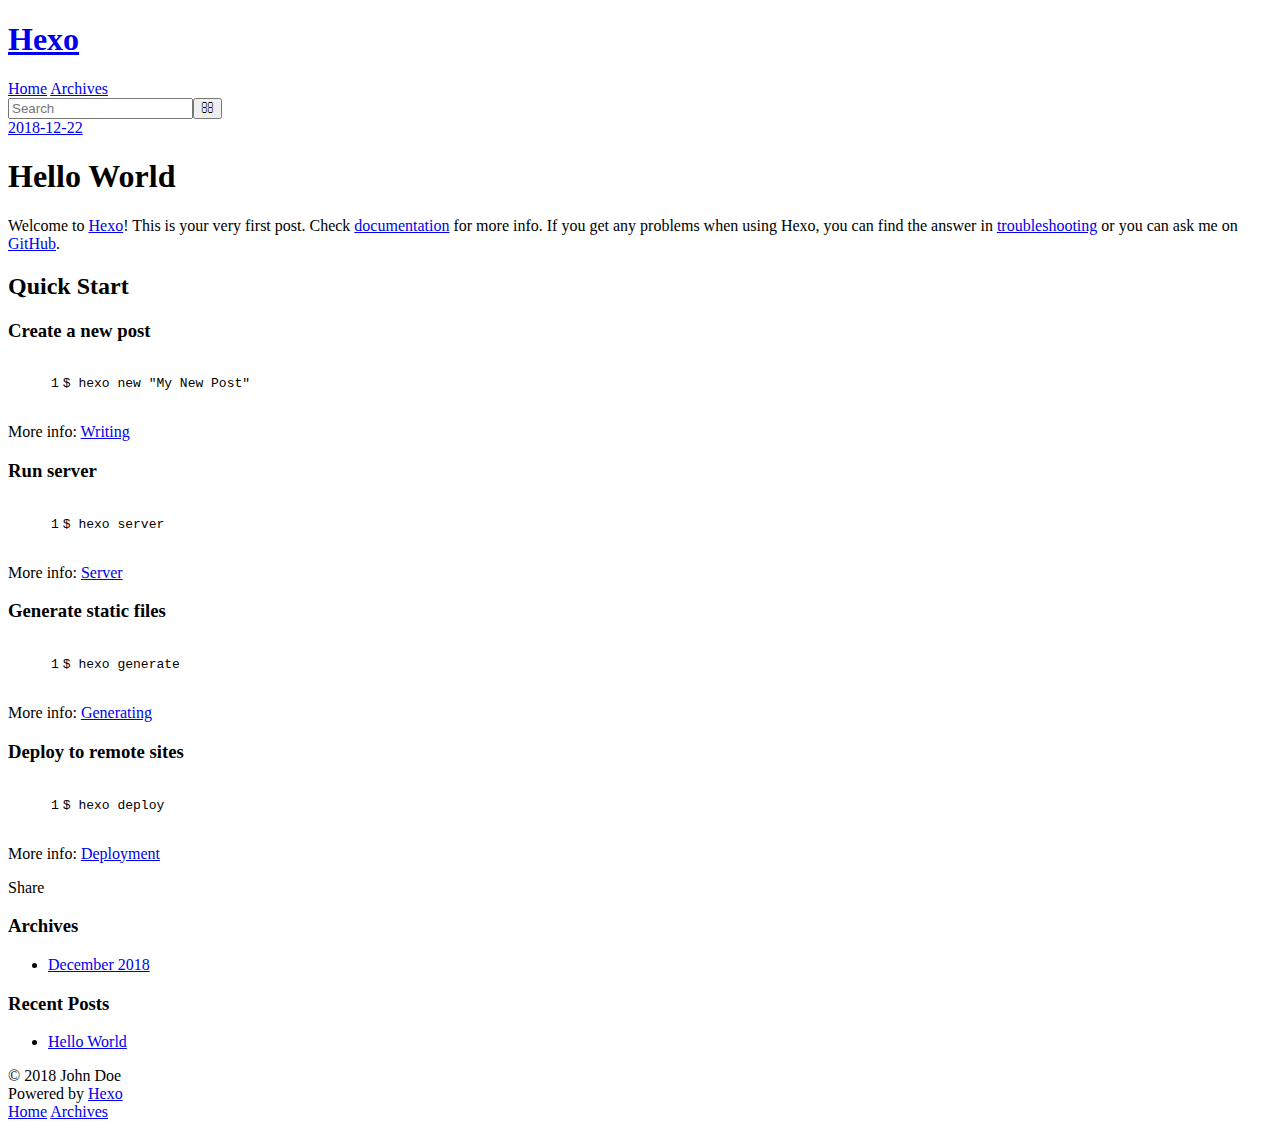
==== 2018/12/22/hello-world/index.html @ 6d480f11 "Site updated: 2018-12-22 23:02:37" ====
<!DOCTYPE html>
<html>
<head><meta name="generator" content="Hexo 3.8.0">
  <meta charset="utf-8">
  

  
  <title>Hello World | Hexo</title>
  <meta name="viewport" content="width=device-width, initial-scale=1, maximum-scale=1">
  <meta name="description" content="Welcome to Hexo! This is your very first post. Check documentation for more info. If you get any problems when using Hexo, you can find the answer in troubleshooting or you can ask me on GitHub. Quick">
<meta property="og:type" content="article">
<meta property="og:title" content="Hello World">
<meta property="og:url" content="http://yoursite.com/2018/12/22/hello-world/index.html">
<meta property="og:site_name" content="Hexo">
<meta property="og:description" content="Welcome to Hexo! This is your very first post. Check documentation for more info. If you get any problems when using Hexo, you can find the answer in troubleshooting or you can ask me on GitHub. Quick">
<meta property="og:locale" content="default">
<meta property="og:updated_time" content="2018-12-22T14:22:55.000Z">
<meta name="twitter:card" content="summary">
<meta name="twitter:title" content="Hello World">
<meta name="twitter:description" content="Welcome to Hexo! This is your very first post. Check documentation for more info. If you get any problems when using Hexo, you can find the answer in troubleshooting or you can ask me on GitHub. Quick">
  
    <link rel="alternate" href="/atom.xml" title="Hexo" type="application/atom+xml">
  
  
    <link rel="icon" href="/favicon.png">
  
  
    <link href="//fonts.googleapis.com/css?family=Source+Code+Pro" rel="stylesheet" type="text/css">
  
  <link rel="stylesheet" href="/css/style.css">
</head>
</html>
<body>
  <div id="container">
    <div id="wrap">
      <header id="header">
  <div id="banner"></div>
  <div id="header-outer" class="outer">
    <div id="header-title" class="inner">
      <h1 id="logo-wrap">
        <a href="/" id="logo">Hexo</a>
      </h1>
      
    </div>
    <div id="header-inner" class="inner">
      <nav id="main-nav">
        <a id="main-nav-toggle" class="nav-icon"></a>
        
          <a class="main-nav-link" href="/">Home</a>
        
          <a class="main-nav-link" href="/archives">Archives</a>
        
      </nav>
      <nav id="sub-nav">
        
          <a id="nav-rss-link" class="nav-icon" href="/atom.xml" title="RSS Feed"></a>
        
        <a id="nav-search-btn" class="nav-icon" title="Search"></a>
      </nav>
      <div id="search-form-wrap">
        <form action="//google.com/search" method="get" accept-charset="UTF-8" class="search-form"><input type="search" name="q" class="search-form-input" placeholder="Search"><button type="submit" class="search-form-submit">&#xF002;</button><input type="hidden" name="sitesearch" value="http://yoursite.com"></form>
      </div>
    </div>
  </div>
</header>
      <div class="outer">
        <section id="main"><article id="post-hello-world" class="article article-type-post" itemscope="" itemprop="blogPost">
  <div class="article-meta">
    <a href="/2018/12/22/hello-world/" class="article-date">
  <time datetime="2018-12-22T14:22:55.000Z" itemprop="datePublished">2018-12-22</time>
</a>
    
  </div>
  <div class="article-inner">
    
    
      <header class="article-header">
        
  
    <h1 class="article-title" itemprop="name">
      Hello World
    </h1>
  

      </header>
    
    <div class="article-entry" itemprop="articleBody">
      
        <p>Welcome to <a href="https://hexo.io/" target="_blank" rel="noopener">Hexo</a>! This is your very first post. Check <a href="https://hexo.io/docs/" target="_blank" rel="noopener">documentation</a> for more info. If you get any problems when using Hexo, you can find the answer in <a href="https://hexo.io/docs/troubleshooting.html" target="_blank" rel="noopener">troubleshooting</a> or you can ask me on <a href="https://github.com/hexojs/hexo/issues" target="_blank" rel="noopener">GitHub</a>.</p>
<h2 id="Quick-Start"><a href="#Quick-Start" class="headerlink" title="Quick Start"></a>Quick Start</h2><h3 id="Create-a-new-post"><a href="#Create-a-new-post" class="headerlink" title="Create a new post"></a>Create a new post</h3><figure class="highlight bash"><table><tr><td class="gutter"><pre><span class="line">1</span><br></pre></td><td class="code"><pre><span class="line">$ hexo new <span class="string">"My New Post"</span></span><br></pre></td></tr></table></figure>
<p>More info: <a href="https://hexo.io/docs/writing.html" target="_blank" rel="noopener">Writing</a></p>
<h3 id="Run-server"><a href="#Run-server" class="headerlink" title="Run server"></a>Run server</h3><figure class="highlight bash"><table><tr><td class="gutter"><pre><span class="line">1</span><br></pre></td><td class="code"><pre><span class="line">$ hexo server</span><br></pre></td></tr></table></figure>
<p>More info: <a href="https://hexo.io/docs/server.html" target="_blank" rel="noopener">Server</a></p>
<h3 id="Generate-static-files"><a href="#Generate-static-files" class="headerlink" title="Generate static files"></a>Generate static files</h3><figure class="highlight bash"><table><tr><td class="gutter"><pre><span class="line">1</span><br></pre></td><td class="code"><pre><span class="line">$ hexo generate</span><br></pre></td></tr></table></figure>
<p>More info: <a href="https://hexo.io/docs/generating.html" target="_blank" rel="noopener">Generating</a></p>
<h3 id="Deploy-to-remote-sites"><a href="#Deploy-to-remote-sites" class="headerlink" title="Deploy to remote sites"></a>Deploy to remote sites</h3><figure class="highlight bash"><table><tr><td class="gutter"><pre><span class="line">1</span><br></pre></td><td class="code"><pre><span class="line">$ hexo deploy</span><br></pre></td></tr></table></figure>
<p>More info: <a href="https://hexo.io/docs/deployment.html" target="_blank" rel="noopener">Deployment</a></p>

      
    </div>
    <footer class="article-footer">
      <a data-url="http://yoursite.com/2018/12/22/hello-world/" data-id="cjpzleozd0000ktfy3uxwvecu" class="article-share-link">Share</a>
      
      
    </footer>
  </div>
  
    
  
</article>

</section>
        
          <aside id="sidebar">
  
    

  
    

  
    
  
    
  <div class="widget-wrap">
    <h3 class="widget-title">Archives</h3>
    <div class="widget">
      <ul class="archive-list"><li class="archive-list-item"><a class="archive-list-link" href="/archives/2018/12/">December 2018</a></li></ul>
    </div>
  </div>


  
    
  <div class="widget-wrap">
    <h3 class="widget-title">Recent Posts</h3>
    <div class="widget">
      <ul>
        
          <li>
            <a href="/2018/12/22/hello-world/">Hello World</a>
          </li>
        
      </ul>
    </div>
  </div>

  
</aside>
        
      </div>
      <footer id="footer">
  
  <div class="outer">
    <div id="footer-info" class="inner">
      &copy; 2018 John Doe<br>
      Powered by <a href="http://hexo.io/" target="_blank">Hexo</a>
    </div>
  </div>
</footer>
    </div>
    <nav id="mobile-nav">
  
    <a href="/" class="mobile-nav-link">Home</a>
  
    <a href="/archives" class="mobile-nav-link">Archives</a>
  
</nav>
    

<script src="//ajax.googleapis.com/ajax/libs/jquery/2.0.3/jquery.min.js"></script>


  <link rel="stylesheet" href="/fancybox/jquery.fancybox.css">
  <script src="/fancybox/jquery.fancybox.pack.js"></script>


<script src="/js/script.js"></script>



  </div>
</body>
</html>
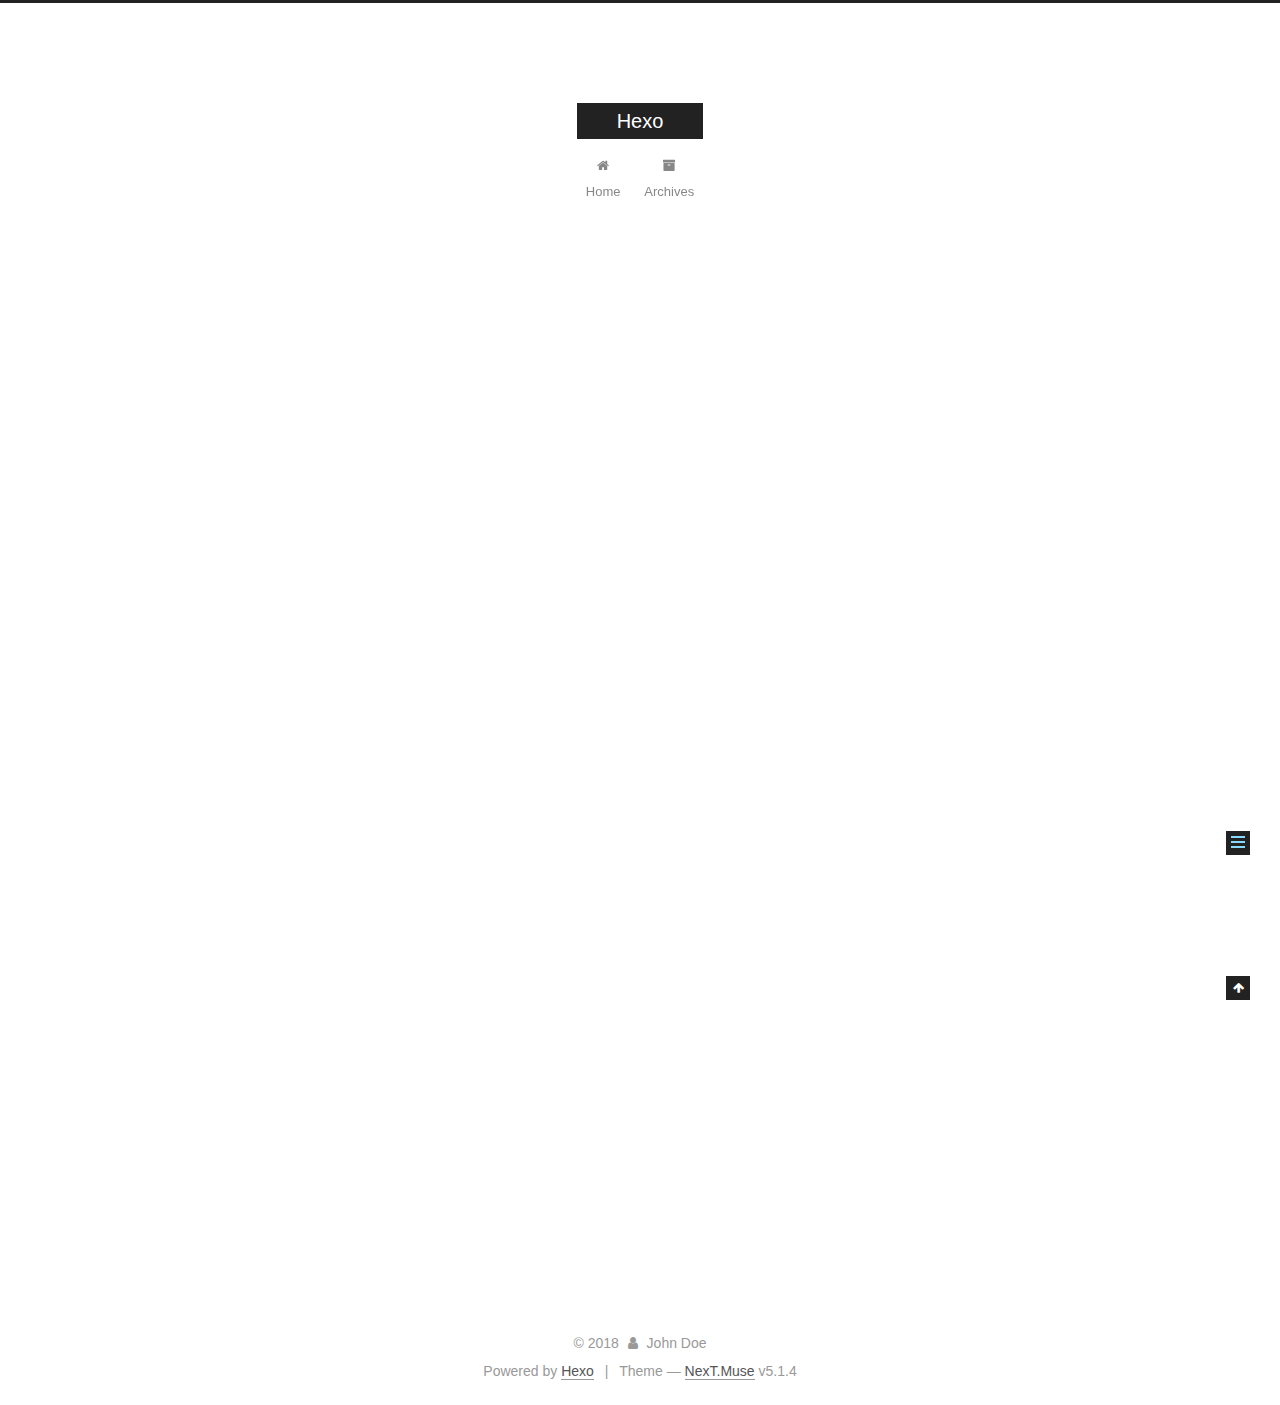
==== commit 53bec155: "Site updated: 2018-12-23 00:09:05" ====
--- a/2018/12/22/hello-world/index.html
+++ b/2018/12/22/hello-world/index.html
@@ -1,13 +1,85 @@
 <!DOCTYPE html>
-<html>
+
+
+
+  
+
+
+<html class="theme-next muse use-motion" lang="">
 <head><meta name="generator" content="Hexo 3.8.0">
-  <meta charset="utf-8">
-  
-
-  
-  <title>Hello World | Hexo</title>
-  <meta name="viewport" content="width=device-width, initial-scale=1, maximum-scale=1">
-  <meta name="description" content="Welcome to Hexo! This is your very first post. Check documentation for more info. If you get any problems when using Hexo, you can find the answer in troubleshooting or you can ask me on GitHub. Quick">
+  <meta charset="UTF-8">
+<meta http-equiv="X-UA-Compatible" content="IE=edge">
+<meta name="viewport" content="width=device-width, initial-scale=1, maximum-scale=1">
+<meta name="theme-color" content="#222">
+
+
+
+
+
+
+
+
+
+<meta http-equiv="Cache-Control" content="no-transform">
+<meta http-equiv="Cache-Control" content="no-siteapp">
+
+
+
+
+
+
+
+
+
+
+
+
+
+
+
+
+  
+  
+  <link href="/lib/fancybox/source/jquery.fancybox.css?v=2.1.5" rel="stylesheet" type="text/css">
+
+
+
+
+
+
+
+<link href="/lib/font-awesome/css/font-awesome.min.css?v=4.6.2" rel="stylesheet" type="text/css">
+
+<link href="/css/main.css?v=5.1.4" rel="stylesheet" type="text/css">
+
+
+  <link rel="apple-touch-icon" sizes="180x180" href="/images/apple-touch-icon-next.png?v=5.1.4">
+
+
+  <link rel="icon" type="image/png" sizes="32x32" href="/images/favicon-32x32-next.png?v=5.1.4">
+
+
+  <link rel="icon" type="image/png" sizes="16x16" href="/images/favicon-16x16-next.png?v=5.1.4">
+
+
+  <link rel="mask-icon" href="/images/logo.svg?v=5.1.4" color="#222">
+
+
+
+
+
+  <meta name="keywords" content="Hexo, NexT">
+
+
+
+
+
+
+
+
+
+
+<meta name="description" content="Welcome to Hexo! This is your very first post. Check documentation for more info. If you get any problems when using Hexo, you can find the answer in troubleshooting or you can ask me on GitHub. Quick">
 <meta property="og:type" content="article">
 <meta property="og:title" content="Hello World">
 <meta property="og:url" content="http://yoursite.com/2018/12/22/hello-world/index.html">
@@ -18,73 +90,214 @@
 <meta name="twitter:card" content="summary">
 <meta name="twitter:title" content="Hello World">
 <meta name="twitter:description" content="Welcome to Hexo! This is your very first post. Check documentation for more info. If you get any problems when using Hexo, you can find the answer in troubleshooting or you can ask me on GitHub. Quick">
-  
-    <link rel="alternate" href="/atom.xml" title="Hexo" type="application/atom+xml">
-  
-  
-    <link rel="icon" href="/favicon.png">
-  
-  
-    <link href="//fonts.googleapis.com/css?family=Source+Code+Pro" rel="stylesheet" type="text/css">
-  
-  <link rel="stylesheet" href="/css/style.css">
+
+
+
+<script type="text/javascript" id="hexo.configurations">
+  var NexT = window.NexT || {};
+  var CONFIG = {
+    root: '/',
+    scheme: 'Muse',
+    version: '5.1.4',
+    sidebar: {"position":"left","display":"post","offset":12,"b2t":false,"scrollpercent":false,"onmobile":false},
+    fancybox: true,
+    tabs: true,
+    motion: {"enable":true,"async":false,"transition":{"post_block":"fadeIn","post_header":"slideDownIn","post_body":"slideDownIn","coll_header":"slideLeftIn","sidebar":"slideUpIn"}},
+    duoshuo: {
+      userId: '0',
+      author: 'Author'
+    },
+    algolia: {
+      applicationID: '',
+      apiKey: '',
+      indexName: '',
+      hits: {"per_page":10},
+      labels: {"input_placeholder":"Search for Posts","hits_empty":"We didn't find any results for the search: ${query}","hits_stats":"${hits} results found in ${time} ms"}
+    }
+  };
+</script>
+
+
+
+  <link rel="canonical" href="http://yoursite.com/2018/12/22/hello-world/">
+
+
+
+
+
+  <title>Hello World | Hexo</title>
+  
+
+
+
+
+
+
+
+
 </head>
-</html>
-<body>
-  <div id="container">
-    <div id="wrap">
-      <header id="header">
-  <div id="banner"></div>
-  <div id="header-outer" class="outer">
-    <div id="header-title" class="inner">
-      <h1 id="logo-wrap">
-        <a href="/" id="logo">Hexo</a>
-      </h1>
-      
+
+<body itemscope="" itemtype="http://schema.org/WebPage" lang="default">
+
+  
+  
+    
+  
+
+  <div class="container sidebar-position-left page-post-detail">
+    <div class="headband"></div>
+
+    <header id="header" class="header" itemscope="" itemtype="http://schema.org/WPHeader">
+      <div class="header-inner"><div class="site-brand-wrapper">
+  <div class="site-meta ">
+    
+
+    <div class="custom-logo-site-title">
+      <a href="/" class="brand" rel="start">
+        <span class="logo-line-before"><i></i></span>
+        <span class="site-title">Hexo</span>
+        <span class="logo-line-after"><i></i></span>
+      </a>
     </div>
-    <div id="header-inner" class="inner">
-      <nav id="main-nav">
-        <a id="main-nav-toggle" class="nav-icon"></a>
-        
-          <a class="main-nav-link" href="/">Home</a>
-        
-          <a class="main-nav-link" href="/archives">Archives</a>
-        
-      </nav>
-      <nav id="sub-nav">
-        
-          <a id="nav-rss-link" class="nav-icon" href="/atom.xml" title="RSS Feed"></a>
-        
-        <a id="nav-search-btn" class="nav-icon" title="Search"></a>
-      </nav>
-      <div id="search-form-wrap">
-        <form action="//google.com/search" method="get" accept-charset="UTF-8" class="search-form"><input type="search" name="q" class="search-form-input" placeholder="Search"><button type="submit" class="search-form-submit">&#xF002;</button><input type="hidden" name="sitesearch" value="http://yoursite.com"></form>
-      </div>
-    </div>
+      
+        <p class="site-subtitle"></p>
+      
   </div>
-</header>
-      <div class="outer">
-        <section id="main"><article id="post-hello-world" class="article article-type-post" itemscope="" itemprop="blogPost">
-  <div class="article-meta">
-    <a href="/2018/12/22/hello-world/" class="article-date">
-  <time datetime="2018-12-22T14:22:55.000Z" itemprop="datePublished">2018-12-22</time>
-</a>
-    
+
+  <div class="site-nav-toggle">
+    <button>
+      <span class="btn-bar"></span>
+      <span class="btn-bar"></span>
+      <span class="btn-bar"></span>
+    </button>
   </div>
-  <div class="article-inner">
-    
-    
-      <header class="article-header">
-        
-  
-    <h1 class="article-title" itemprop="name">
-      Hello World
-    </h1>
-  
-
+</div>
+
+<nav class="site-nav">
+  
+
+  
+    <ul id="menu" class="menu">
+      
+        
+        <li class="menu-item menu-item-home">
+          <a href="/" rel="section">
+            
+              <i class="menu-item-icon fa fa-fw fa-home"></i> <br>
+            
+            Home
+          </a>
+        </li>
+      
+        
+        <li class="menu-item menu-item-archives">
+          <a href="/archives/" rel="section">
+            
+              <i class="menu-item-icon fa fa-fw fa-archive"></i> <br>
+            
+            Archives
+          </a>
+        </li>
+      
+
+      
+    </ul>
+  
+
+  
+</nav>
+
+
+
+ </div>
+    </header>
+
+    <main id="main" class="main">
+      <div class="main-inner">
+        <div class="content-wrap">
+          <div id="content" class="content">
+            
+
+  <div id="posts" class="posts-expand">
+    
+
+  
+
+  
+  
+  
+
+  <article class="post post-type-normal" itemscope="" itemtype="http://schema.org/Article">
+  
+  
+  
+  <div class="post-block">
+    <link itemprop="mainEntityOfPage" href="http://yoursite.com/2018/12/22/hello-world/">
+
+    <span hidden itemprop="author" itemscope="" itemtype="http://schema.org/Person">
+      <meta itemprop="name" content="John Doe">
+      <meta itemprop="description" content="">
+      <meta itemprop="image" content="/images/avatar.gif">
+    </span>
+
+    <span hidden itemprop="publisher" itemscope="" itemtype="http://schema.org/Organization">
+      <meta itemprop="name" content="Hexo">
+    </span>
+
+    
+      <header class="post-header">
+
+        
+        
+          <h1 class="post-title" itemprop="name headline">Hello World</h1>
+        
+
+        <div class="post-meta">
+          <span class="post-time">
+            
+              <span class="post-meta-item-icon">
+                <i class="fa fa-calendar-o"></i>
+              </span>
+              
+                <span class="post-meta-item-text">Posted on</span>
+              
+              <time title="Post created" itemprop="dateCreated datePublished" datetime="2018-12-22T22:22:55+08:00">
+                2018-12-22
+              </time>
+            
+
+            
+
+            
+          </span>
+
+          
+
+          
+            
+          
+
+          
+          
+
+          
+
+          
+
+          
+
+        </div>
       </header>
     
-    <div class="article-entry" itemprop="articleBody">
+
+    
+    
+    
+    <div class="post-body" itemprop="articleBody">
+
+      
+      
+
       
         <p>Welcome to <a href="https://hexo.io/" target="_blank" rel="noopener">Hexo</a>! This is your very first post. Check <a href="https://hexo.io/docs/" target="_blank" rel="noopener">documentation</a> for more info. If you get any problems when using Hexo, you can find the answer in <a href="https://hexo.io/docs/troubleshooting.html" target="_blank" rel="noopener">troubleshooting</a> or you can ask me on <a href="https://github.com/hexojs/hexo/issues" target="_blank" rel="noopener">GitHub</a>.</p>
 <h2 id="Quick-Start"><a href="#Quick-Start" class="headerlink" title="Quick Start"></a>Quick Start</h2><h3 id="Create-a-new-post"><a href="#Create-a-new-post" class="headerlink" title="Create a new post"></a>Create a new post</h3><figure class="highlight bash"><table><tr><td class="gutter"><pre><span class="line">1</span><br></pre></td><td class="code"><pre><span class="line">$ hexo new <span class="string">"My New Post"</span></span><br></pre></td></tr></table></figure>
@@ -98,87 +311,337 @@
 
       
     </div>
-    <footer class="article-footer">
-      <a data-url="http://yoursite.com/2018/12/22/hello-world/" data-id="cjpzleozd0000ktfy3uxwvecu" class="article-share-link">Share</a>
+    
+    
+    
+
+    
+
+    
+
+    
+
+    <footer class="post-footer">
+      
+
+      
+      
+      
+
+      
+
       
       
     </footer>
   </div>
   
-    
-  
-</article>
-
-</section>
-        
-          <aside id="sidebar">
-  
-    
-
-  
-    
-
-  
-    
-  
-    
-  <div class="widget-wrap">
-    <h3 class="widget-title">Archives</h3>
-    <div class="widget">
-      <ul class="archive-list"><li class="archive-list-item"><a class="archive-list-link" href="/archives/2018/12/">December 2018</a></li></ul>
+  
+  
+  </article>
+
+
+
+    <div class="post-spread">
+      
     </div>
   </div>
 
 
-  
-    
-  <div class="widget-wrap">
-    <h3 class="widget-title">Recent Posts</h3>
-    <div class="widget">
-      <ul>
-        
-          <li>
-            <a href="/2018/12/22/hello-world/">Hello World</a>
-          </li>
-        
-      </ul>
+          </div>
+          
+
+
+          
+
+  
+
+
+
+        </div>
+        
+          
+  
+  <div class="sidebar-toggle">
+    <div class="sidebar-toggle-line-wrap">
+      <span class="sidebar-toggle-line sidebar-toggle-line-first"></span>
+      <span class="sidebar-toggle-line sidebar-toggle-line-middle"></span>
+      <span class="sidebar-toggle-line sidebar-toggle-line-last"></span>
     </div>
   </div>
 
-  
-</aside>
+  <aside id="sidebar" class="sidebar">
+    
+    <div class="sidebar-inner">
+
+      
+
+      
+        <ul class="sidebar-nav motion-element">
+          <li class="sidebar-nav-toc sidebar-nav-active" data-target="post-toc-wrap">
+            Table of Contents
+          </li>
+          <li class="sidebar-nav-overview" data-target="site-overview-wrap">
+            Overview
+          </li>
+        </ul>
+      
+
+      <section class="site-overview-wrap sidebar-panel">
+        <div class="site-overview">
+          <div class="site-author motion-element" itemprop="author" itemscope="" itemtype="http://schema.org/Person">
+            
+              <p class="site-author-name" itemprop="name">John Doe</p>
+              <p class="site-description motion-element" itemprop="description"></p>
+          </div>
+
+          <nav class="site-state motion-element">
+
+            
+              <div class="site-state-item site-state-posts">
+              
+                <a href="/archives/">
+              
+                  <span class="site-state-item-count">1</span>
+                  <span class="site-state-item-name">posts</span>
+                </a>
+              </div>
+            
+
+            
+
+            
+
+          </nav>
+
+          
+
+          
+
+          
+          
+
+          
+          
+
+          
+
+        </div>
+      </section>
+
+      
+      <!--noindex-->
+        <section class="post-toc-wrap motion-element sidebar-panel sidebar-panel-active">
+          <div class="post-toc">
+
+            
+              
+            
+
+            
+              <div class="post-toc-content"><ol class="nav"><li class="nav-item nav-level-2"><a class="nav-link" href="#Quick-Start"><span class="nav-number">1.</span> <span class="nav-text">Quick Start</span></a><ol class="nav-child"><li class="nav-item nav-level-3"><a class="nav-link" href="#Create-a-new-post"><span class="nav-number">1.1.</span> <span class="nav-text">Create a new post</span></a></li><li class="nav-item nav-level-3"><a class="nav-link" href="#Run-server"><span class="nav-number">1.2.</span> <span class="nav-text">Run server</span></a></li><li class="nav-item nav-level-3"><a class="nav-link" href="#Generate-static-files"><span class="nav-number">1.3.</span> <span class="nav-text">Generate static files</span></a></li><li class="nav-item nav-level-3"><a class="nav-link" href="#Deploy-to-remote-sites"><span class="nav-number">1.4.</span> <span class="nav-text">Deploy to remote sites</span></a></li></ol></li></ol></div>
+            
+
+          </div>
+        </section>
+      <!--/noindex-->
+      
+
+      
+
+    </div>
+  </aside>
+
+
         
       </div>
-      <footer id="footer">
-  
-  <div class="outer">
-    <div id="footer-info" class="inner">
-      &copy; 2018 John Doe<br>
-      Powered by <a href="http://hexo.io/" target="_blank">Hexo</a>
-    </div>
+    </main>
+
+    <footer id="footer" class="footer">
+      <div class="footer-inner">
+        <div class="copyright">&copy; <span itemprop="copyrightYear">2018</span>
+  <span class="with-love">
+    <i class="fa fa-user"></i>
+  </span>
+  <span class="author" itemprop="copyrightHolder">John Doe</span>
+
+  
+</div>
+
+
+  <div class="powered-by">Powered by <a class="theme-link" target="_blank" href="https://hexo.io">Hexo</a></div>
+
+
+
+  <span class="post-meta-divider">|</span>
+
+
+
+  <div class="theme-info">Theme &mdash; <a class="theme-link" target="_blank" href="https://github.com/iissnan/hexo-theme-next">NexT.Muse</a> v5.1.4</div>
+
+
+
+
+        
+
+
+
+
+
+
+
+        
+      </div>
+    </footer>
+
+    
+      <div class="back-to-top">
+        <i class="fa fa-arrow-up"></i>
+        
+      </div>
+    
+
+    
+
   </div>
-</footer>
-    </div>
-    <nav id="mobile-nav">
-  
-    <a href="/" class="mobile-nav-link">Home</a>
-  
-    <a href="/archives" class="mobile-nav-link">Archives</a>
-  
-</nav>
-    
-
-<script src="//ajax.googleapis.com/ajax/libs/jquery/2.0.3/jquery.min.js"></script>
-
-
-  <link rel="stylesheet" href="/fancybox/jquery.fancybox.css">
-  <script src="/fancybox/jquery.fancybox.pack.js"></script>
-
-
-<script src="/js/script.js"></script>
-
-
-
-  </div>
+
+  
+
+<script type="text/javascript">
+  if (Object.prototype.toString.call(window.Promise) !== '[object Function]') {
+    window.Promise = null;
+  }
+</script>
+
+
+
+
+
+
+
+
+
+  
+
+
+
+
+
+
+
+
+
+
+
+
+  
+  
+    <script type="text/javascript" src="/lib/jquery/index.js?v=2.1.3"></script>
+  
+
+  
+  
+    <script type="text/javascript" src="/lib/fastclick/lib/fastclick.min.js?v=1.0.6"></script>
+  
+
+  
+  
+    <script type="text/javascript" src="/lib/jquery_lazyload/jquery.lazyload.js?v=1.9.7"></script>
+  
+
+  
+  
+    <script type="text/javascript" src="/lib/velocity/velocity.min.js?v=1.2.1"></script>
+  
+
+  
+  
+    <script type="text/javascript" src="/lib/velocity/velocity.ui.min.js?v=1.2.1"></script>
+  
+
+  
+  
+    <script type="text/javascript" src="/lib/fancybox/source/jquery.fancybox.pack.js?v=2.1.5"></script>
+  
+
+
+  
+
+
+  <script type="text/javascript" src="/js/src/utils.js?v=5.1.4"></script>
+
+  <script type="text/javascript" src="/js/src/motion.js?v=5.1.4"></script>
+
+
+
+  
+  
+
+  
+  <script type="text/javascript" src="/js/src/scrollspy.js?v=5.1.4"></script>
+<script type="text/javascript" src="/js/src/post-details.js?v=5.1.4"></script>
+
+
+
+  
+
+
+  <script type="text/javascript" src="/js/src/bootstrap.js?v=5.1.4"></script>
+
+
+
+  
+
+
+  
+
+
+
+
+	
+
+
+
+
+
+  
+
+
+
+
+
+  
+
+
+
+
+
+
+
+
+
+
+
+
+  
+
+
+
+
+
+  
+
+  
+
+  
+
+  
+  
+
+  
+
+  
+
+  
+
 </body>
-</html>+</html>
--- a/css/main.css
+++ b/css/main.css
@@ -0,0 +1,2662 @@
+/* normalize.css v3.0.2 | MIT License | git.io/normalize */
+html {
+  font-family: sans-serif; /* 1 */
+  -ms-text-size-adjust: 100%; /* 2 */
+  -webkit-text-size-adjust: 100%; /* 2 */
+}
+body {
+  margin: 0;
+}
+article,
+aside,
+details,
+figcaption,
+figure,
+footer,
+header,
+hgroup,
+main,
+menu,
+nav,
+section,
+summary {
+  display: block;
+}
+audio,
+canvas,
+progress,
+video {
+  display: inline-block; /* 1 */
+  vertical-align: baseline; /* 2 */
+}
+audio:not([controls]) {
+  display: none;
+  height: 0;
+}
+[hidden],
+template {
+  display: none;
+}
+a {
+  background-color: transparent;
+}
+a:active,
+a:hover {
+  outline: 0;
+}
+abbr[title] {
+  border-bottom: 1px dotted;
+}
+b,
+strong {
+  font-weight: bold;
+}
+dfn {
+  font-style: italic;
+}
+h1 {
+  font-size: 2em;
+  margin: 0.67em 0;
+}
+mark {
+  background: #ff0;
+  color: #000;
+}
+small {
+  font-size: 80%;
+}
+sub,
+sup {
+  font-size: 75%;
+  line-height: 0;
+  position: relative;
+  vertical-align: baseline;
+}
+sup {
+  top: -0.5em;
+}
+sub {
+  bottom: -0.25em;
+}
+img {
+  border: 0;
+}
+svg:not(:root) {
+  overflow: hidden;
+}
+figure {
+  margin: 1em 40px;
+}
+hr {
+  -moz-box-sizing: content-box;
+  box-sizing: content-box;
+  height: 0;
+}
+pre {
+  overflow: auto;
+}
+code,
+kbd,
+pre,
+samp {
+  font-family: monospace, monospace;
+  font-size: 1em;
+}
+button,
+input,
+optgroup,
+select,
+textarea {
+  color: inherit; /* 1 */
+  font: inherit; /* 2 */
+  margin: 0; /* 3 */
+}
+button {
+  overflow: visible;
+}
+button,
+select {
+  text-transform: none;
+}
+button,
+html input[type="button"],
+input[type="reset"],
+input[type="submit"] {
+  -webkit-appearance: button; /* 2 */
+  cursor: pointer; /* 3 */
+}
+button[disabled],
+html input[disabled] {
+  cursor: default;
+}
+button::-moz-focus-inner,
+input::-moz-focus-inner {
+  border: 0;
+  padding: 0;
+}
+input {
+  line-height: normal;
+}
+input[type="checkbox"],
+input[type="radio"] {
+  box-sizing: border-box; /* 1 */
+  padding: 0; /* 2 */
+}
+input[type="number"]::-webkit-inner-spin-button,
+input[type="number"]::-webkit-outer-spin-button {
+  height: auto;
+}
+input[type="search"] {
+  -webkit-appearance: textfield; /* 1 */
+  -moz-box-sizing: content-box;
+  -webkit-box-sizing: content-box; /* 2 */
+  box-sizing: content-box;
+}
+input[type="search"]::-webkit-search-cancel-button,
+input[type="search"]::-webkit-search-decoration {
+  -webkit-appearance: none;
+}
+fieldset {
+  border: 1px solid #c0c0c0;
+  margin: 0 2px;
+  padding: 0.35em 0.625em 0.75em;
+}
+legend {
+  border: 0; /* 1 */
+  padding: 0; /* 2 */
+}
+textarea {
+  overflow: auto;
+}
+optgroup {
+  font-weight: bold;
+}
+table {
+  border-collapse: collapse;
+  border-spacing: 0;
+}
+td,
+th {
+  padding: 0;
+}
+::selection {
+  background: #262a30;
+  color: #fff;
+}
+body {
+  position: relative;
+  font-family: 'Lato', "PingFang SC", "Microsoft YaHei", sans-serif;
+  font-size: 14px;
+  line-height: 2;
+  color: #555;
+  background: #fff;
+}
+@media (max-width: 767px) {
+  body {
+    padding-right: 0 !important;
+  }
+}
+@media (min-width: 768px) and (max-width: 991px) {
+  body {
+    padding-right: 0 !important;
+  }
+}
+@media (min-width: 1600px) {
+  body {
+    font-size: 16px;
+  }
+}
+h1,
+h2,
+h3,
+h4,
+h5,
+h6 {
+  margin: 0;
+  padding: 0;
+  font-weight: bold;
+  line-height: 1.5;
+  font-family: 'Lato', "PingFang SC", "Microsoft YaHei", sans-serif;
+}
+h2,
+h3,
+h4,
+h5,
+h6 {
+  margin: 20px 0 15px;
+}
+h1 {
+  font-size: 22px;
+}
+@media (max-width: 767px) {
+  h1 {
+    font-size: 18px;
+  }
+}
+h2 {
+  font-size: 20px;
+}
+@media (max-width: 767px) {
+  h2 {
+    font-size: 16px;
+  }
+}
+h3 {
+  font-size: 18px;
+}
+@media (max-width: 767px) {
+  h3 {
+    font-size: 14px;
+  }
+}
+h4 {
+  font-size: 16px;
+}
+@media (max-width: 767px) {
+  h4 {
+    font-size: 12px;
+  }
+}
+h5 {
+  font-size: 14px;
+}
+@media (max-width: 767px) {
+  h5 {
+    font-size: 10px;
+  }
+}
+h6 {
+  font-size: 12px;
+}
+@media (max-width: 767px) {
+  h6 {
+    font-size: 8px;
+  }
+}
+p {
+  margin: 0 0 20px 0;
+}
+a {
+  color: #555;
+  text-decoration: none;
+  outline: none;
+  border-bottom: 1px solid #999;
+  word-wrap: break-word;
+}
+a:hover {
+  color: #222;
+  border-bottom-color: #222;
+}
+blockquote {
+  margin: 0;
+  padding: 0;
+}
+img {
+  display: block;
+  margin: auto;
+  max-width: 100%;
+  height: auto;
+}
+hr {
+  margin: 40px 0;
+  height: 3px;
+  border: none;
+  background-color: #ddd;
+  background-image: repeating-linear-gradient(-45deg, #fff, #fff 4px, transparent 4px, transparent 8px);
+}
+blockquote {
+  padding: 0 15px;
+  color: #666;
+  border-left: 4px solid #ddd;
+}
+blockquote cite::before {
+  content: "-";
+  padding: 0 5px;
+}
+dt {
+  font-weight: 700;
+}
+dd {
+  margin: 0;
+  padding: 0;
+}
+kbd {
+  border: 1px solid #ccc;
+  border-radius: 0.2em;
+  box-shadow: 0.1em 0.1em 0.2em rgba(0,0,0,0.1);
+  background-color: #f9f9f9;
+  font-family: inherit;
+  background-image: -webkit-linear-gradient(top, #eee, #fff, #eee);
+  padding: 0.1em 0.3em;
+  white-space: nowrap;
+}
+.text-left {
+  text-align: left;
+}
+.text-center {
+  text-align: center;
+}
+.text-right {
+  text-align: right;
+}
+.text-justify {
+  text-align: justify;
+}
+.text-nowrap {
+  white-space: nowrap;
+}
+.text-lowercase {
+  text-transform: lowercase;
+}
+.text-uppercase {
+  text-transform: uppercase;
+}
+.text-capitalize {
+  text-transform: capitalize;
+}
+.center-block {
+  display: block;
+  margin-left: auto;
+  margin-right: auto;
+}
+.clearfix:before,
+.clearfix:after {
+  content: " ";
+  display: table;
+}
+.clearfix:after {
+  clear: both;
+}
+.pullquote {
+  width: 45%;
+}
+.pullquote.left {
+  float: left;
+  margin-left: 5px;
+  margin-right: 10px;
+}
+.pullquote.right {
+  float: right;
+  margin-left: 10px;
+  margin-right: 5px;
+}
+.affix.affix.affix {
+  position: fixed;
+}
+.translation {
+  margin-top: -20px;
+  font-size: 14px;
+  color: #999;
+}
+.scrollbar-measure {
+  width: 100px;
+  height: 100px;
+  overflow: scroll;
+  position: absolute;
+  top: -9999px;
+}
+.use-motion .motion-element {
+  opacity: 0;
+}
+table {
+  margin: 20px 0;
+  width: 100%;
+  border-collapse: collapse;
+  border-spacing: 0;
+  border: 1px solid #ddd;
+  font-size: 14px;
+  table-layout: fixed;
+  word-wrap: break-all;
+}
+table>tbody>tr:nth-of-type(odd) {
+  background-color: #f9f9f9;
+}
+table>tbody>tr:hover {
+  background-color: #f5f5f5;
+}
+caption,
+th,
+td {
+  padding: 8px;
+  text-align: left;
+  vertical-align: middle;
+  font-weight: normal;
+}
+th,
+td {
+  border-bottom: 3px solid #ddd;
+  border-right: 1px solid #eee;
+}
+th {
+  padding-bottom: 10px;
+  font-weight: 700;
+}
+td {
+  border-bottom-width: 1px;
+}
+html,
+body {
+  height: 100%;
+}
+.container {
+  position: relative;
+  min-height: 100%;
+}
+.header-inner {
+  margin: 0 auto;
+  padding: 100px 0 70px;
+  width: 700px;
+}
+@media (min-width: 1600px) {
+  .container .header-inner {
+    width: 900px;
+  }
+}
+.main {
+  padding-bottom: 150px;
+}
+.main-inner {
+  margin: 0 auto;
+  width: 700px;
+}
+@media (min-width: 1600px) {
+  .container .main-inner {
+    width: 900px;
+  }
+}
+.footer {
+  position: absolute;
+  left: 0;
+  bottom: 0;
+  width: 100%;
+  min-height: 50px;
+}
+.footer-inner {
+  box-sizing: border-box;
+  margin: 20px auto;
+  width: 700px;
+}
+@media (min-width: 1600px) {
+  .container .footer-inner {
+    width: 900px;
+  }
+}
+pre,
+.highlight {
+  overflow: auto;
+  margin: 20px 0;
+  padding: 0;
+  font-size: 13px;
+  color: #4d4d4c;
+  background: #f7f7f7;
+  line-height: 1.6;
+}
+pre,
+code {
+  font-family: consolas, Menlo, "PingFang SC", "Microsoft YaHei", monospace;
+}
+code {
+  padding: 2px 4px;
+  word-wrap: break-word;
+  color: #555;
+  background: #eee;
+  border-radius: 3px;
+  font-size: 13px;
+}
+pre {
+  padding: 10px;
+}
+pre code {
+  padding: 0;
+  color: #4d4d4c;
+  background: none;
+  text-shadow: none;
+}
+.highlight {
+  border-radius: 1px;
+}
+.highlight pre {
+  border: none;
+  margin: 0;
+  padding: 10px 0;
+}
+.highlight table {
+  margin: 0;
+  width: auto;
+  border: none;
+}
+.highlight td {
+  border: none;
+  padding: 0;
+}
+.highlight figcaption {
+  font-size: 1em;
+  color: #4d4d4c;
+  line-height: 1em;
+  margin-bottom: 1em;
+}
+.highlight figcaption:before,
+.highlight figcaption:after {
+  content: " ";
+  display: table;
+}
+.highlight figcaption:after {
+  clear: both;
+}
+.highlight figcaption a {
+  float: right;
+  color: #4d4d4c;
+}
+.highlight figcaption a:hover {
+  border-bottom-color: #4d4d4c;
+}
+.highlight .gutter pre {
+  padding-left: 10px;
+  padding-right: 10px;
+  color: #869194;
+  text-align: right;
+  background-color: #eff2f3;
+}
+.highlight .code pre {
+  width: 100%;
+  padding-left: 10px;
+  padding-right: 10px;
+  background-color: #f7f7f7;
+}
+.highlight .line {
+  height: 20px;
+}
+.gutter {
+  -webkit-user-select: none;
+  -moz-user-select: none;
+  -ms-user-select: none;
+  user-select: none;
+}
+.gist table {
+  width: auto;
+}
+.gist table td {
+  border: none;
+}
+pre .deletion {
+  background: #fdd;
+}
+pre .addition {
+  background: #dfd;
+}
+pre .meta {
+  color: #8959a8;
+}
+pre .comment {
+  color: #8e908c;
+}
+pre .variable,
+pre .attribute,
+pre .tag,
+pre .regexp,
+pre .ruby .constant,
+pre .xml .tag .title,
+pre .xml .pi,
+pre .xml .doctype,
+pre .html .doctype,
+pre .css .id,
+pre .css .class,
+pre .css .pseudo {
+  color: #c82829;
+}
+pre .number,
+pre .preprocessor,
+pre .built_in,
+pre .literal,
+pre .params,
+pre .constant,
+pre .command {
+  color: #f5871f;
+}
+pre .ruby .class .title,
+pre .css .rules .attribute,
+pre .string,
+pre .value,
+pre .inheritance,
+pre .header,
+pre .ruby .symbol,
+pre .xml .cdata,
+pre .special,
+pre .number,
+pre .formula {
+  color: #718c00;
+}
+pre .title,
+pre .css .hexcolor {
+  color: #3e999f;
+}
+pre .function,
+pre .python .decorator,
+pre .python .title,
+pre .ruby .function .title,
+pre .ruby .title .keyword,
+pre .perl .sub,
+pre .javascript .title,
+pre .coffeescript .title {
+  color: #4271ae;
+}
+pre .keyword,
+pre .javascript .function {
+  color: #8959a8;
+}
+.full-image.full-image.full-image.full-image {
+  border: none;
+  max-width: 100%;
+  width: auto;
+  margin: 20px auto 25px;
+}
+@media (min-width: 992px) {
+  .full-image.full-image.full-image.full-image {
+    max-width: none;
+    width: 110%;
+    margin: 25px -5%;
+  }
+}
+.blockquote-center,
+.page-home .post-type-quote blockquote,
+.page-post-detail .post-type-quote blockquote {
+  position: relative;
+  margin: 40px 0;
+  padding: 0;
+  border-left: none;
+  text-align: center;
+}
+.blockquote-center::before,
+.page-home .post-type-quote blockquote::before,
+.page-post-detail .post-type-quote blockquote::before,
+.blockquote-center::after,
+.page-home .post-type-quote blockquote::after,
+.page-post-detail .post-type-quote blockquote::after {
+  position: absolute;
+  content: ' ';
+  display: block;
+  width: 100%;
+  height: 24px;
+  opacity: 0.2;
+  background-repeat: no-repeat;
+  background-position: 0 -6px;
+  background-size: 22px 22px;
+}
+.blockquote-center::before,
+.page-home .post-type-quote blockquote::before,
+.page-post-detail .post-type-quote blockquote::before {
+  top: -20px;
+  background-image: url("../images/quote-l.svg");
+  border-top: 1px solid #ccc;
+}
+.blockquote-center::after,
+.page-home .post-type-quote blockquote::after,
+.page-post-detail .post-type-quote blockquote::after {
+  bottom: -20px;
+  background-image: url("../images/quote-r.svg");
+  border-bottom: 1px solid #ccc;
+  background-position: 100% 8px;
+}
+.blockquote-center p,
+.page-home .post-type-quote blockquote p,
+.page-post-detail .post-type-quote blockquote p,
+.blockquote-center div,
+.page-home .post-type-quote blockquote div,
+.page-post-detail .post-type-quote blockquote div {
+  text-align: center;
+}
+.post .post-body .group-picture img {
+  box-sizing: border-box;
+  padding: 0 3px;
+  border: none;
+}
+.post .group-picture-row {
+  overflow: hidden;
+  margin-top: 6px;
+}
+.post .group-picture-row:first-child {
+  margin-top: 0;
+}
+.post .group-picture-column {
+  float: left;
+}
+.page-post-detail .post-body .group-picture-column {
+  float: none;
+  margin-top: 10px;
+  width: auto !important;
+}
+.page-post-detail .post-body .group-picture-column img {
+  margin: 0 auto;
+}
+.page-archive .group-picture-container {
+  overflow: hidden;
+}
+.page-archive .group-picture-row {
+  float: left;
+}
+.page-archive .group-picture-row:first-child {
+  margin-top: 6px;
+}
+.page-archive .group-picture-column {
+  max-width: 150px;
+  max-height: 150px;
+}
+.post-body .note {
+  position: relative;
+  padding: 15px;
+  margin-bottom: 20px;
+  border: 1px solid #eee;
+  border-left-width: 5px;
+  border-radius: 3px;
+}
+.post-body .note h2,
+.post-body .note h3,
+.post-body .note h4,
+.post-body .note h5,
+.post-body .note h6 {
+  margin-top: 0;
+  margin-bottom: 0;
+  border-bottom: initial;
+  padding-top: 0 !important;
+}
+.post-body .note p:first-child,
+.post-body .note ul:first-child,
+.post-body .note ol:first-child,
+.post-body .note table:first-child,
+.post-body .note pre:first-child,
+.post-body .note blockquote:first-child {
+  margin-top: 0;
+}
+.post-body .note p:last-child,
+.post-body .note ul:last-child,
+.post-body .note ol:last-child,
+.post-body .note table:last-child,
+.post-body .note pre:last-child,
+.post-body .note blockquote:last-child {
+  margin-bottom: 0;
+}
+.post-body .note.default {
+  border-left-color: #777;
+}
+.post-body .note.default h2,
+.post-body .note.default h3,
+.post-body .note.default h4,
+.post-body .note.default h5,
+.post-body .note.default h6 {
+  color: #777;
+}
+.post-body .note.primary {
+  border-left-color: #6f42c1;
+}
+.post-body .note.primary h2,
+.post-body .note.primary h3,
+.post-body .note.primary h4,
+.post-body .note.primary h5,
+.post-body .note.primary h6 {
+  color: #6f42c1;
+}
+.post-body .note.info {
+  border-left-color: #428bca;
+}
+.post-body .note.info h2,
+.post-body .note.info h3,
+.post-body .note.info h4,
+.post-body .note.info h5,
+.post-body .note.info h6 {
+  color: #428bca;
+}
+.post-body .note.success {
+  border-left-color: #5cb85c;
+}
+.post-body .note.success h2,
+.post-body .note.success h3,
+.post-body .note.success h4,
+.post-body .note.success h5,
+.post-body .note.success h6 {
+  color: #5cb85c;
+}
+.post-body .note.warning {
+  border-left-color: #f0ad4e;
+}
+.post-body .note.warning h2,
+.post-body .note.warning h3,
+.post-body .note.warning h4,
+.post-body .note.warning h5,
+.post-body .note.warning h6 {
+  color: #f0ad4e;
+}
+.post-body .note.danger {
+  border-left-color: #d9534f;
+}
+.post-body .note.danger h2,
+.post-body .note.danger h3,
+.post-body .note.danger h4,
+.post-body .note.danger h5,
+.post-body .note.danger h6 {
+  color: #d9534f;
+}
+.post-body .label {
+  display: inline;
+  padding: 0 2px;
+  white-space: nowrap;
+}
+.post-body .label.default {
+  background-color: #f0f0f0;
+}
+.post-body .label.primary {
+  background-color: #efe6f7;
+}
+.post-body .label.info {
+  background-color: #e5f2f8;
+}
+.post-body .label.success {
+  background-color: #e7f4e9;
+}
+.post-body .label.warning {
+  background-color: #fcf6e1;
+}
+.post-body .label.danger {
+  background-color: #fae8eb;
+}
+.post-body .tabs {
+  position: relative;
+  display: block;
+  margin-bottom: 20px;
+  padding-top: 10px;
+}
+.post-body .tabs ul.nav-tabs {
+  margin: 0;
+  padding: 0;
+  display: flex;
+  margin-bottom: -1px;
+}
+@media (max-width: 413px) {
+  .post-body .tabs ul.nav-tabs {
+    display: block;
+    margin-bottom: 5px;
+  }
+}
+.post-body .tabs ul.nav-tabs li.tab {
+  list-style-type: none !important;
+  margin: 0 0.25em 0 0;
+  border-top: 3px solid transparent;
+  border-left: 1px solid transparent;
+  border-right: 1px solid transparent;
+}
+@media (max-width: 413px) {
+  .post-body .tabs ul.nav-tabs li.tab {
+    margin: initial;
+    border-top: 1px solid transparent;
+    border-left: 3px solid transparent;
+    border-right: 1px solid transparent;
+    border-bottom: 1px solid transparent;
+  }
+}
+.post-body .tabs ul.nav-tabs li.tab a {
+  outline: 0;
+  border-bottom: initial;
+  display: block;
+  line-height: 1.8em;
+  padding: 0.25em 0.75em;
+  transition-duration: 0.2s;
+  transition-timing-function: ease-out;
+  transition-delay: 0s;
+}
+.post-body .tabs ul.nav-tabs li.tab a i {
+  width: 1.285714285714286em;
+}
+.post-body .tabs ul.nav-tabs li.tab.active {
+  border-top: 3px solid #fc6423;
+  border-left: 1px solid #ddd;
+  border-right: 1px solid #ddd;
+  background-color: #fff;
+}
+@media (max-width: 413px) {
+  .post-body .tabs ul.nav-tabs li.tab.active {
+    border-top: 1px solid #ddd;
+    border-left: 3px solid #fc6423;
+    border-right: 1px solid #ddd;
+    border-bottom: 1px solid #ddd;
+  }
+}
+.post-body .tabs ul.nav-tabs li.tab.active a {
+  cursor: default;
+  color: #555;
+}
+.post-body .tabs .tab-content {
+  background-color: #fff;
+}
+.post-body .tabs .tab-content .tab-pane {
+  border: 1px solid #ddd;
+  padding: 20px 20px 0 20px;
+}
+.post-body .tabs .tab-content .tab-pane:not(.active) {
+  display: none !important;
+}
+.post-body .tabs .tab-content .tab-pane.active {
+  display: block !important;
+}
+.btn {
+  display: inline-block;
+  padding: 0 20px;
+  font-size: 14px;
+  color: #fff;
+  background: #222;
+  border: 2px solid #222;
+  text-decoration: none;
+  border-radius: 0;
+  transition-property: background-color;
+  transition-duration: 0.2s;
+  transition-timing-function: ease-in-out;
+  transition-delay: 0s;
+  line-height: 2;
+}
+.btn:hover {
+  border-color: #222;
+  color: #222;
+  background: #fff;
+}
+.btn +.btn {
+  margin: 0 0 8px 8px;
+}
+.btn .fa-fw {
+  width: 1.285714285714286em;
+  text-align: left;
+}
+.btn-bar {
+  display: block;
+  width: 22px;
+  height: 2px;
+  background: #555;
+  border-radius: 1px;
+}
+.btn-bar+.btn-bar {
+  margin-top: 4px;
+}
+.pagination {
+  margin: 120px 0 40px;
+  text-align: center;
+  border-top: 1px solid #eee;
+}
+.page-number-basic,
+.pagination .prev,
+.pagination .next,
+.pagination .page-number,
+.pagination .space {
+  display: inline-block;
+  position: relative;
+  top: -1px;
+  margin: 0 10px;
+  padding: 0 11px;
+}
+@media (max-width: 767px) {
+  .page-number-basic,
+  .pagination .prev,
+  .pagination .next,
+  .pagination .page-number,
+  .pagination .space {
+    margin: 0 5px;
+  }
+}
+.pagination .prev,
+.pagination .next,
+.pagination .page-number {
+  border-bottom: 0;
+  border-top: 1px solid #eee;
+  transition-property: border-color;
+  transition-duration: 0.2s;
+  transition-timing-function: ease-in-out;
+  transition-delay: 0s;
+}
+.pagination .prev:hover,
+.pagination .next:hover,
+.pagination .page-number:hover {
+  border-top-color: #222;
+}
+.pagination .space {
+  padding: 0;
+  margin: 0;
+}
+.pagination .prev {
+  margin-left: 0;
+}
+.pagination .next {
+  margin-right: 0;
+}
+.pagination .page-number.current {
+  color: #fff;
+  background: #ccc;
+  border-top-color: #ccc;
+}
+@media (max-width: 767px) {
+  .pagination {
+    border-top: none;
+  }
+  .pagination .prev,
+  .pagination .next,
+  .pagination .page-number {
+    margin-bottom: 10px;
+    border-top: 0;
+    border-bottom: 1px solid #eee;
+    padding: 0 10px;
+  }
+  .pagination .prev:hover,
+  .pagination .next:hover,
+  .pagination .page-number:hover {
+    border-bottom-color: #222;
+  }
+}
+.comments {
+  margin: 60px 20px 0;
+}
+.tag-cloud {
+  text-align: center;
+}
+.tag-cloud a {
+  display: inline-block;
+  margin: 10px;
+}
+.back-to-top {
+  box-sizing: border-box;
+  position: fixed;
+  bottom: -100px;
+  right: 30px;
+  z-index: 1050;
+  padding: 0 6px;
+  width: 24px;
+  background: #222;
+  font-size: 12px;
+  opacity: 1;
+  color: #fff;
+  cursor: pointer;
+  text-align: center;
+  -webkit-transform: translateZ(0);
+  transition-property: bottom;
+  transition-duration: 0.2s;
+  transition-timing-function: ease-in-out;
+  transition-delay: 0s;
+}
+@media (min-width: 768px) and (max-width: 991px) {
+  .back-to-top {
+    display: none !important;
+  }
+}
+@media (max-width: 767px) {
+  .back-to-top {
+    display: none !important;
+  }
+}
+.back-to-top.back-to-top-on {
+  bottom: 19px;
+}
+.header {
+  background: transparent;
+}
+.header-inner {
+  position: relative;
+}
+.headband {
+  height: 3px;
+  background: #222;
+}
+.site-meta {
+  margin: 0;
+  text-align: center;
+}
+@media (max-width: 767px) {
+  .site-meta {
+    text-align: center;
+  }
+}
+.brand {
+  position: relative;
+  display: inline-block;
+  padding: 0 40px;
+  color: #fff;
+  background: #222;
+  border-bottom: none;
+}
+.brand:hover {
+  color: #fff;
+}
+.logo {
+  display: inline-block;
+  margin-right: 5px;
+  line-height: 36px;
+  vertical-align: top;
+}
+.site-title {
+  display: inline-block;
+  vertical-align: top;
+  line-height: 36px;
+  font-size: 20px;
+  font-weight: normal;
+  font-family: 'Lato', "PingFang SC", "Microsoft YaHei", sans-serif;
+}
+.site-subtitle {
+  margin-top: 10px;
+  font-size: 13px;
+  color: #999;
+}
+.use-motion .brand {
+  opacity: 0;
+}
+.use-motion .logo,
+.use-motion .site-title,
+.use-motion .site-subtitle {
+  opacity: 0;
+  position: relative;
+  top: -10px;
+}
+.site-nav-toggle {
+  display: none;
+  position: absolute;
+  top: 10px;
+  left: 10px;
+}
+@media (max-width: 767px) {
+  .site-nav-toggle {
+    display: block;
+  }
+}
+.site-nav-toggle button {
+  margin-top: 2px;
+  padding: 9px 10px;
+  background: transparent;
+  border: none;
+}
+@media (max-width: 767px) {
+  .site-nav {
+    display: none;
+    margin: 0 -10px;
+    padding: 0 10px;
+    clear: both;
+    border-top: 1px solid #ddd;
+  }
+}
+@media (min-width: 768px) and (max-width: 991px) {
+  .site-nav {
+    display: block !important;
+  }
+}
+@media (min-width: 992px) {
+  .site-nav {
+    display: block !important;
+  }
+}
+.menu {
+  margin-top: 20px;
+  padding-left: 0;
+  text-align: center;
+}
+.menu .menu-item {
+  display: inline-block;
+  margin: 0 10px;
+  list-style: none;
+}
+@media screen and (max-width: 767px) {
+  .menu .menu-item {
+    margin-top: 10px;
+  }
+}
+.menu .menu-item a {
+  display: block;
+  font-size: 13px;
+  line-height: inherit;
+  border-bottom: 1px solid transparent;
+  transition-property: border-color;
+  transition-duration: 0.2s;
+  transition-timing-function: ease-in-out;
+  transition-delay: 0s;
+}
+.menu .menu-item a:hover {
+  border-bottom-color: #222;
+}
+.menu .menu-item .fa {
+  margin-right: 5px;
+}
+.use-motion .menu-item {
+  opacity: 0;
+}
+.post-body {
+  font-family: 'Lato', "PingFang SC", "Microsoft YaHei", sans-serif;
+}
+@media (max-width: 767px) {
+  .post-body {
+    word-break: break-word;
+  }
+}
+.post-body .fancybox img {
+  display: block !important;
+  margin: 0 auto;
+  cursor: pointer;
+  cursor: zoom-in;
+  cursor: -webkit-zoom-in;
+}
+.post-body .image-caption,
+.post-body .figure .caption {
+  margin: -20px auto 15px;
+  text-align: center;
+  font-size: 14px;
+  color: #999;
+  font-weight: bold;
+  line-height: 1;
+}
+.post-sticky-flag {
+  display: inline-block;
+  font-size: 16px;
+  -ms-transform: rotate(30deg);
+  -webkit-transform: rotate(30deg);
+  -moz-transform: rotate(30deg);
+  -ms-transform: rotate(30deg);
+  -o-transform: rotate(30deg);
+  transform: rotate(30deg);
+}
+.use-motion .post-block,
+.use-motion .pagination,
+.use-motion .comments {
+  opacity: 0;
+}
+.use-motion .post-header {
+  opacity: 0;
+}
+.use-motion .post-body {
+  opacity: 0;
+}
+.use-motion .collection-title {
+  opacity: 0;
+}
+.posts-expand {
+  padding-top: 40px;
+}
+@media (max-width: 767px) {
+  .posts-expand {
+    margin: 0 20px;
+  }
+  .post-body pre .gutter pre {
+    padding-right: 10px;
+  }
+  .post-body .highlight {
+    margin-left: 0px;
+    margin-right: 0px;
+    padding: 0;
+  }
+  .post-body .highlight .gutter pre {
+    padding-right: 10px;
+  }
+}
+@media (min-width: 992px) {
+  .posts-expand .post-body {
+    text-align: justify;
+  }
+}
+.posts-expand .post-body h2,
+.posts-expand .post-body h3,
+.posts-expand .post-body h4,
+.posts-expand .post-body h5,
+.posts-expand .post-body h6 {
+  padding-top: 10px;
+}
+.posts-expand .post-body h2 .header-anchor,
+.posts-expand .post-body h3 .header-anchor,
+.posts-expand .post-body h4 .header-anchor,
+.posts-expand .post-body h5 .header-anchor,
+.posts-expand .post-body h6 .header-anchor {
+  float: right;
+  margin-left: 10px;
+  color: #ccc;
+  border-bottom-style: none;
+  visibility: hidden;
+}
+.posts-expand .post-body h2 .header-anchor:hover,
+.posts-expand .post-body h3 .header-anchor:hover,
+.posts-expand .post-body h4 .header-anchor:hover,
+.posts-expand .post-body h5 .header-anchor:hover,
+.posts-expand .post-body h6 .header-anchor:hover {
+  color: inherit;
+}
+.posts-expand .post-body h2:hover .header-anchor,
+.posts-expand .post-body h3:hover .header-anchor,
+.posts-expand .post-body h4:hover .header-anchor,
+.posts-expand .post-body h5:hover .header-anchor,
+.posts-expand .post-body h6:hover .header-anchor {
+  visibility: visible;
+}
+.posts-expand .post-body ul li {
+  list-style: circle;
+}
+.posts-expand .post-body img {
+  box-sizing: border-box;
+  margin: auto;
+  padding: 3px;
+  border: 1px solid #ddd;
+}
+.posts-expand .post-body .fancybox img {
+  margin: 0 auto 25px;
+}
+@media (max-width: 767px) {
+  .posts-collapse {
+    margin: 0 20px;
+  }
+  .posts-collapse .post-title,
+  .posts-collapse .post-meta {
+    display: block;
+    width: auto;
+    text-align: left;
+  }
+}
+.posts-collapse {
+  position: relative;
+  z-index: 1010;
+  margin-left: 55px;
+}
+.posts-collapse::after {
+  content: " ";
+  position: absolute;
+  top: 20px;
+  left: 0;
+  margin-left: -2px;
+  width: 4px;
+  height: 100%;
+  background: #f5f5f5;
+  z-index: -1;
+}
+@media (max-width: 767px) {
+  .posts-collapse {
+    margin: 0 20px;
+  }
+}
+.posts-collapse .collection-title {
+  position: relative;
+  margin: 60px 0;
+}
+.posts-collapse .collection-title h1,
+.posts-collapse .collection-title h2 {
+  margin-left: 20px;
+}
+.posts-collapse .collection-title small {
+  color: #bbb;
+  margin-left: 5px;
+}
+.posts-collapse .collection-title::before {
+  content: " ";
+  position: absolute;
+  left: 0;
+  top: 50%;
+  margin-left: -4px;
+  margin-top: -4px;
+  width: 8px;
+  height: 8px;
+  background: #bbb;
+  border-radius: 50%;
+}
+.posts-collapse .post {
+  margin: 30px 0;
+}
+.posts-collapse .post-header {
+  position: relative;
+  transition-duration: 0.2s;
+  transition-timing-function: ease-in-out;
+  transition-delay: 0s;
+  transition-property: border;
+  border-bottom: 1px dashed #ccc;
+}
+.posts-collapse .post-header::before {
+  content: " ";
+  position: absolute;
+  left: 0;
+  top: 12px;
+  width: 6px;
+  height: 6px;
+  margin-left: -4px;
+  background: #bbb;
+  border-radius: 50%;
+  border: 1px solid #fff;
+  transition-duration: 0.2s;
+  transition-timing-function: ease-in-out;
+  transition-delay: 0s;
+  transition-property: background;
+}
+.posts-collapse .post-header:hover {
+  border-bottom-color: #666;
+}
+.posts-collapse .post-header:hover::before {
+  background: #222;
+}
+.posts-collapse .post-meta {
+  position: absolute;
+  font-size: 12px;
+  left: 20px;
+  top: 5px;
+}
+.posts-collapse .post-comments-count {
+  display: none;
+}
+.posts-collapse .post-title {
+  margin-left: 60px;
+  font-size: 16px;
+  font-weight: normal;
+  line-height: inherit;
+}
+.posts-collapse .post-title::after {
+  margin-left: 3px;
+  opacity: 0.6;
+}
+.posts-collapse .post-title a {
+  color: #666;
+  border-bottom: none;
+}
+.page-home .post-type-quote .post-header,
+.page-post-detail .post-type-quote .post-header,
+.page-home .post-type-quote .post-tags,
+.page-post-detail .post-type-quote .post-tags {
+  display: none;
+}
+.posts-expand .post-title {
+  text-align: center;
+  word-break: break-word;
+  font-weight: 400;
+}
+.posts-expand .post-title-link {
+  display: inline-block;
+  position: relative;
+  color: #555;
+  border-bottom: none;
+  line-height: 1.2;
+  vertical-align: top;
+}
+.posts-expand .post-title-link::before {
+  content: "";
+  position: absolute;
+  width: 100%;
+  height: 2px;
+  bottom: 0;
+  left: 0;
+  background-color: #000;
+  visibility: hidden;
+  -webkit-transform: scaleX(0);
+  -moz-transform: scaleX(0);
+  -ms-transform: scaleX(0);
+  -o-transform: scaleX(0);
+  transform: scaleX(0);
+  transition-duration: 0.2s;
+  transition-timing-function: ease-in-out;
+  transition-delay: 0s;
+}
+.posts-expand .post-title-link:hover::before {
+  visibility: visible;
+  -webkit-transform: scaleX(1);
+  -moz-transform: scaleX(1);
+  -ms-transform: scaleX(1);
+  -o-transform: scaleX(1);
+  transform: scaleX(1);
+}
+.posts-expand .post-title-link .fa {
+  font-size: 16px;
+}
+.posts-expand .post-meta {
+  margin: 3px 0 60px 0;
+  color: #999;
+  font-family: 'Lato', "PingFang SC", "Microsoft YaHei", sans-serif;
+  font-size: 12px;
+  text-align: center;
+}
+.posts-expand .post-meta .post-category-list {
+  display: inline-block;
+  margin: 0;
+  padding: 3px;
+}
+.posts-expand .post-meta .post-category-list-link {
+  color: #999;
+}
+.posts-expand .post-meta .post-description {
+  font-size: 14px;
+  margin-top: 2px;
+}
+.post-meta-divider {
+  margin: 0 0.5em;
+}
+.post-meta-item-icon {
+  margin-right: 3px;
+}
+@media (min-width: 768px) and (max-width: 991px) {
+  .post-meta-item-icon {
+    display: inline-block;
+  }
+}
+@media (max-width: 767px) {
+  .post-meta-item-icon {
+    display: inline-block;
+  }
+}
+@media (min-width: 768px) and (max-width: 991px) {
+  .post-meta-item-text {
+    display: none;
+  }
+}
+@media (max-width: 767px) {
+  .post-meta-item-text {
+    display: none;
+  }
+}
+@media (max-width: 767px) {
+  .posts-expand .post-comments-count {
+    display: none;
+  }
+}
+.post-button {
+  margin-top: 40px;
+}
+.posts-expand .post-tags {
+  margin-top: 40px;
+  text-align: center;
+}
+.posts-expand .post-tags a {
+  display: inline-block;
+  margin-right: 10px;
+  font-size: 13px;
+}
+.post-nav {
+  display: table;
+  margin-top: 15px;
+  width: 100%;
+  border-top: 1px solid #eee;
+}
+.post-nav-divider {
+  display: table-cell;
+  width: 10%;
+}
+.post-nav-item {
+  display: table-cell;
+  padding: 10px 0 0 0;
+  width: 45%;
+  vertical-align: top;
+}
+.post-nav-item a {
+  position: relative;
+  display: block;
+  line-height: 25px;
+  font-size: 14px;
+  color: #555;
+  border-bottom: none;
+}
+.post-nav-item a:hover {
+  color: #222;
+  border-bottom: none;
+}
+.post-nav-item a:active {
+  top: 2px;
+}
+.post-nav-item .fa {
+  position: absolute;
+  top: 8px;
+  left: 0;
+  font-size: 12px;
+}
+.post-nav-next a {
+  padding-left: 15px;
+}
+.post-nav-prev {
+  text-align: right;
+}
+.post-nav-prev a {
+  padding-right: 15px;
+}
+.post-nav-prev .fa {
+  right: 0;
+  left: auto;
+}
+.posts-expand .post-eof {
+  display: block;
+  margin: 80px auto 60px;
+  width: 8%;
+  height: 1px;
+  background: #ccc;
+  text-align: center;
+}
+.post:last-child .post-eof.post-eof.post-eof {
+  display: none;
+}
+.post-gallery {
+  display: table;
+  table-layout: fixed;
+  width: 100%;
+  border-collapse: separate;
+}
+.post-gallery-row {
+  display: table-row;
+}
+.post-gallery .post-gallery-img {
+  display: table-cell;
+  text-align: center;
+  vertical-align: middle;
+  border: none;
+}
+.post-gallery .post-gallery-img img {
+  max-width: 100%;
+  max-height: 100%;
+  border: none;
+}
+.fancybox-close,
+.fancybox-close:hover {
+  border: none;
+}
+.rtl.post-body p,
+.rtl.post-body a,
+.rtl.post-body h1,
+.rtl.post-body h2,
+.rtl.post-body h3,
+.rtl.post-body h4,
+.rtl.post-body h5,
+.rtl.post-body h6,
+.rtl.post-body li,
+.rtl.post-body ul,
+.rtl.post-body ol {
+  direction: rtl;
+  font-family: UKIJ Ekran;
+}
+.rtl.post-title {
+  font-family: UKIJ Ekran;
+}
+.sidebar {
+  position: fixed;
+  right: 0;
+  top: 0;
+  bottom: 0;
+  width: 0;
+  z-index: 1040;
+  box-shadow: inset 0 2px 6px #000;
+  background: #222;
+  -webkit-transform: translateZ(0);
+}
+.sidebar a {
+  color: #999;
+  border-bottom-color: #555;
+}
+.sidebar a:hover {
+  color: #eee;
+}
+@media (min-width: 768px) and (max-width: 991px) {
+  .sidebar {
+    display: none !important;
+  }
+}
+@media (max-width: 767px) {
+  .sidebar {
+    display: none !important;
+  }
+}
+.sidebar-inner {
+  position: relative;
+  padding: 20px 10px;
+  color: #999;
+  text-align: center;
+}
+.site-overview-wrap {
+  overflow: hidden;
+}
+.site-overview {
+  overflow-y: auto;
+  overflow-x: hidden;
+}
+.sidebar-toggle {
+  position: fixed;
+  right: 30px;
+  bottom: 45px;
+  width: 14px;
+  height: 14px;
+  padding: 5px;
+  background: #222;
+  line-height: 0;
+  z-index: 1050;
+  cursor: pointer;
+  -webkit-transform: translateZ(0);
+}
+@media (min-width: 768px) and (max-width: 991px) {
+  .sidebar-toggle {
+    display: none !important;
+  }
+}
+@media (max-width: 767px) {
+  .sidebar-toggle {
+    display: none !important;
+  }
+}
+.sidebar-toggle-line {
+  position: relative;
+  display: inline-block;
+  vertical-align: top;
+  height: 2px;
+  width: 100%;
+  background: #fff;
+  margin-top: 3px;
+}
+.sidebar-toggle-line:first-child {
+  margin-top: 0;
+}
+.site-author-image {
+  display: block;
+  margin: 0 auto;
+  padding: 2px;
+  max-width: 96px;
+  height: auto;
+  border: 2px solid #333;
+}
+.site-author-name {
+  margin: 5px 0 0;
+  text-align: center;
+  color: #f5f5f5;
+  font-weight: normal;
+}
+.site-description {
+  margin-top: 5px;
+  text-align: center;
+  font-size: 14px;
+  color: #999;
+}
+.site-state {
+  overflow: hidden;
+  line-height: 1.4;
+  white-space: nowrap;
+  text-align: center;
+}
+.site-state-item {
+  display: inline-block;
+  padding: 0 15px;
+  border-left: 1px solid #333;
+}
+.site-state-item:first-child {
+  border-left: none;
+}
+.site-state-item a {
+  border-bottom: none;
+}
+.site-state-item-count {
+  display: block;
+  text-align: center;
+  color: inherit;
+  font-weight: 600;
+  font-size: 18px;
+}
+.site-state-item-name {
+  font-size: 13px;
+  color: inherit;
+}
+.feed-link {
+  margin-top: 20px;
+}
+.feed-link a {
+  display: inline-block;
+  padding: 0 15px;
+  color: #fc6423;
+  border: 1px solid #fc6423;
+  border-radius: 4px;
+}
+.feed-link a i {
+  color: #fc6423;
+  font-size: 14px;
+}
+.feed-link a:hover {
+  color: #fff;
+  background: #fc6423;
+}
+.feed-link a:hover i {
+  color: #fff;
+}
+.links-of-author {
+  margin-top: 20px;
+}
+.links-of-author a {
+  display: inline-block;
+  vertical-align: middle;
+  margin-right: 10px;
+  margin-bottom: 10px;
+  border-bottom-color: #555;
+  font-size: 13px;
+}
+.links-of-author a:before {
+  display: inline-block;
+  vertical-align: middle;
+  margin-right: 3px;
+  content: " ";
+  width: 4px;
+  height: 4px;
+  border-radius: 50%;
+  background: #d9ec17;
+}
+.links-of-blogroll {
+  font-size: 13px;
+}
+.links-of-blogroll-title {
+  margin-top: 20px;
+  font-size: 14px;
+  font-weight: 600;
+}
+.links-of-blogroll-list {
+  margin: 0;
+  padding: 0;
+  list-style: none;
+}
+.links-of-blogroll-item {
+  padding: 2px 10px;
+}
+.links-of-blogroll-item a {
+  max-width: 280px;
+  box-sizing: border-box;
+  display: inline-block;
+  overflow: hidden;
+  white-space: nowrap;
+  text-overflow: ellipsis;
+}
+.sidebar-nav {
+  margin: 0 0 20px;
+  padding-left: 0;
+}
+.sidebar-nav li {
+  display: inline-block;
+  cursor: pointer;
+  border-bottom: 1px solid transparent;
+  font-size: 14px;
+  color: #555;
+}
+.sidebar-nav li:hover {
+  color: #f5f5f5;
+}
+.page-post-detail .sidebar-nav-toc {
+  padding: 0 5px;
+}
+.page-post-detail .sidebar-nav-overview {
+  margin-left: 10px;
+}
+.sidebar-nav .sidebar-nav-active {
+  color: #87daff;
+  border-bottom-color: #87daff;
+}
+.sidebar-nav .sidebar-nav-active:hover {
+  color: #87daff;
+}
+.sidebar-panel {
+  display: none;
+}
+.sidebar-panel-active {
+  display: block;
+}
+.post-toc-empty {
+  font-size: 14px;
+  color: #666;
+}
+.post-toc-wrap {
+  overflow: hidden;
+}
+.post-toc {
+  overflow: auto;
+}
+.post-toc ol {
+  margin: 0;
+  padding: 0 2px 5px 10px;
+  text-align: left;
+  list-style: none;
+  font-size: 14px;
+}
+.post-toc ol > ol {
+  padding-left: 0;
+}
+.post-toc ol a {
+  transition-duration: 0.2s;
+  transition-timing-function: ease-in-out;
+  transition-delay: 0s;
+  transition-property: all;
+  color: #999;
+  border-bottom-color: #555;
+}
+.post-toc ol a:hover {
+  color: #ccc;
+  border-bottom-color: #ccc;
+}
+.post-toc .nav-item {
+  overflow: hidden;
+  text-overflow: ellipsis;
+  text-align: justify;
+  white-space: nowrap;
+  line-height: 1.8;
+}
+.post-toc .nav .nav-child {
+  display: none;
+}
+.post-toc .nav .active > .nav-child {
+  display: block;
+}
+.post-toc .nav .active-current > .nav-child {
+  display: block;
+}
+.post-toc .nav .active-current > .nav-child > .nav-item {
+  display: block;
+}
+.post-toc .nav .active > a {
+  color: #87daff;
+  border-bottom-color: #87daff;
+}
+.post-toc .nav .active-current > a {
+  color: #87daff;
+}
+.post-toc .nav .active-current > a:hover {
+  color: #87daff;
+}
+.footer {
+  font-size: 14px;
+  color: #999;
+}
+.footer img {
+  border: none;
+}
+.footer-inner {
+  text-align: center;
+}
+.with-love {
+  display: inline-block;
+  margin: 0 5px;
+}
+.powered-by,
+.theme-info {
+  display: inline-block;
+}
+.cc-license {
+  margin-top: 10px;
+  text-align: center;
+}
+.cc-license .cc-opacity {
+  opacity: 0.7;
+  border-bottom: none;
+}
+.cc-license .cc-opacity:hover {
+  opacity: 0.9;
+}
+.cc-license img {
+  display: inline-block;
+}
+.theme-next #ds-thread #ds-reset {
+  color: #555;
+}
+.theme-next #ds-thread #ds-reset .ds-replybox {
+  margin-bottom: 30px;
+}
+.theme-next #ds-thread #ds-reset .ds-replybox .ds-avatar,
+.theme-next #ds-reset .ds-avatar img {
+  box-shadow: none;
+}
+.theme-next #ds-thread #ds-reset .ds-textarea-wrapper {
+  border-color: #c7d4e1;
+  background: none;
+  border-top-right-radius: 3px;
+  border-top-left-radius: 3px;
+}
+.theme-next #ds-thread #ds-reset .ds-textarea-wrapper textarea {
+  height: 60px;
+}
+.theme-next #ds-reset .ds-rounded-top {
+  border-radius: 0;
+}
+.theme-next #ds-thread #ds-reset .ds-post-toolbar {
+  box-sizing: border-box;
+  border: 1px solid #c7d4e1;
+  background: #f6f8fa;
+}
+.theme-next #ds-thread #ds-reset .ds-post-options {
+  height: 40px;
+  border: none;
+  background: none;
+}
+.theme-next #ds-thread #ds-reset .ds-toolbar-buttons {
+  top: 11px;
+}
+.theme-next #ds-thread #ds-reset .ds-sync {
+  top: 5px;
+}
+.theme-next #ds-thread #ds-reset .ds-post-button {
+  top: 4px;
+  right: 5px;
+  width: 90px;
+  height: 30px;
+  border: 1px solid #c5ced7;
+  border-radius: 3px;
+  background-image: linear-gradient(#fbfbfc, #f5f7f9);
+  color: #60676d;
+}
+.theme-next #ds-thread #ds-reset .ds-post-button:hover {
+  background-position: 0 -30px;
+  color: #60676d;
+}
+.theme-next #ds-thread #ds-reset .ds-comments-info {
+  padding: 10px 0;
+}
+.theme-next #ds-thread #ds-reset .ds-sort {
+  display: none;
+}
+.theme-next #ds-thread #ds-reset li.ds-tab a.ds-current {
+  border: none;
+  background: #f6f8fa;
+  color: #60676d;
+}
+.theme-next #ds-thread #ds-reset li.ds-tab a.ds-current:hover {
+  background-color: #e9f0f7;
+  color: #60676d;
+}
+.theme-next #ds-thread #ds-reset li.ds-tab a {
+  border-radius: 2px;
+  padding: 5px;
+}
+.theme-next #ds-thread #ds-reset .ds-login-buttons p {
+  color: #999;
+  line-height: 36px;
+}
+.theme-next #ds-thread #ds-reset .ds-login-buttons .ds-service-list li {
+  height: 28px;
+}
+.theme-next #ds-thread #ds-reset .ds-service-list a {
+  background: none;
+  padding: 5px;
+  border: 1px solid;
+  border-radius: 3px;
+  text-align: center;
+}
+.theme-next #ds-thread #ds-reset .ds-service-list a:hover {
+  color: #fff;
+  background: #666;
+}
+.theme-next #ds-thread #ds-reset .ds-service-list .ds-weibo {
+  color: #fc9b00;
+  border-color: #fc9b00;
+}
+.theme-next #ds-thread #ds-reset .ds-service-list .ds-weibo:hover {
+  background: #fc9b00;
+}
+.theme-next #ds-thread #ds-reset .ds-service-list .ds-qq {
+  color: #60a3ec;
+  border-color: #60a3ec;
+}
+.theme-next #ds-thread #ds-reset .ds-service-list .ds-qq:hover {
+  background: #60a3ec;
+}
+.theme-next #ds-thread #ds-reset .ds-service-list .ds-renren {
+  color: #2e7ac4;
+  border-color: #2e7ac4;
+}
+.theme-next #ds-thread #ds-reset .ds-service-list .ds-renren:hover {
+  background: #2e7ac4;
+}
+.theme-next #ds-thread #ds-reset .ds-service-list .ds-douban {
+  color: #37994c;
+  border-color: #37994c;
+}
+.theme-next #ds-thread #ds-reset .ds-service-list .ds-douban:hover {
+  background: #37994c;
+}
+.theme-next #ds-thread #ds-reset .ds-service-list .ds-kaixin {
+  color: #fef20d;
+  border-color: #fef20d;
+}
+.theme-next #ds-thread #ds-reset .ds-service-list .ds-kaixin:hover {
+  background: #fef20d;
+}
+.theme-next #ds-thread #ds-reset .ds-service-list .ds-netease {
+  color: #f00;
+  border-color: #f00;
+}
+.theme-next #ds-thread #ds-reset .ds-service-list .ds-netease:hover {
+  background: #f00;
+}
+.theme-next #ds-thread #ds-reset .ds-service-list .ds-sohu {
+  color: #ffcb05;
+  border-color: #ffcb05;
+}
+.theme-next #ds-thread #ds-reset .ds-service-list .ds-sohu:hover {
+  background: #ffcb05;
+}
+.theme-next #ds-thread #ds-reset .ds-service-list .ds-baidu {
+  color: #2831e0;
+  border-color: #2831e0;
+}
+.theme-next #ds-thread #ds-reset .ds-service-list .ds-baidu:hover {
+  background: #2831e0;
+}
+.theme-next #ds-thread #ds-reset .ds-service-list .ds-google {
+  color: #166bec;
+  border-color: #166bec;
+}
+.theme-next #ds-thread #ds-reset .ds-service-list .ds-google:hover {
+  background: #166bec;
+}
+.theme-next #ds-thread #ds-reset .ds-service-list .ds-weixin {
+  color: #00ce0d;
+  border-color: #00ce0d;
+}
+.theme-next #ds-thread #ds-reset .ds-service-list .ds-weixin:hover {
+  background: #00ce0d;
+}
+.theme-next #ds-thread #ds-reset .ds-service-list .ds-more-services {
+  border: none;
+}
+.theme-next #ds-thread #ds-reset .ds-service-list .ds-more-services:hover {
+  background: none;
+}
+.theme-next #ds-reset .duoshuo-ua-admin {
+  display: inline-block;
+  color: #f00;
+}
+.theme-next #ds-reset .duoshuo-ua-platform,
+.theme-next #ds-reset .duoshuo-ua-browser {
+  color: #ccc;
+}
+.theme-next #ds-reset .duoshuo-ua-platform .fa,
+.theme-next #ds-reset .duoshuo-ua-browser .fa {
+  display: inline-block;
+  margin-right: 3px;
+}
+.theme-next #ds-reset .duoshuo-ua-separator {
+  display: inline-block;
+  margin-left: 5px;
+}
+.theme-next .this_ua {
+  background-color: #ccc !important;
+  border-radius: 4px;
+  padding: 0 5px !important;
+  margin: 1px 1px !important;
+  border: 1px solid #bbb !important;
+  color: #fff;
+  display: inline-block !important;
+}
+.theme-next .this_ua.admin {
+  background-color: #d9534f !important;
+  border-color: #d9534f !important;
+}
+.theme-next .this_ua.platform.iOS,
+.theme-next .this_ua.platform.Mac,
+.theme-next .this_ua.platform.Windows {
+  background-color: #39b3d7 !important;
+  border-color: #46b8da !important;
+}
+.theme-next .this_ua.platform.Linux {
+  background-color: #3a3a3a !important;
+  border-color: #1f1f1f !important;
+}
+.theme-next .this_ua.platform.Android {
+  background-color: #00c47d !important;
+  border-color: #01b171 !important;
+}
+.theme-next .this_ua.browser.Mobile,
+.theme-next .this_ua.browser.Chrome {
+  background-color: #5cb85c !important;
+  border-color: #4cae4c !important;
+}
+.theme-next .this_ua.browser.Firefox {
+  background-color: #f0ad4e !important;
+  border-color: #eea236 !important;
+}
+.theme-next .this_ua.browser.Maxthon,
+.theme-next .this_ua.browser.IE {
+  background-color: #428bca !important;
+  border-color: #357ebd !important;
+}
+.theme-next .this_ua.browser.baidu,
+.theme-next .this_ua.browser.UCBrowser,
+.theme-next .this_ua.browser.Opera {
+  background-color: #d9534f !important;
+  border-color: #d43f3a !important;
+}
+.theme-next .this_ua.browser.Android,
+.theme-next .this_ua.browser.QQBrowser {
+  background-color: #78ace9 !important;
+  border-color: #4cae4c !important;
+}
+.post-spread {
+  margin-top: 20px;
+  text-align: center;
+}
+.jiathis_style {
+  display: inline-block;
+}
+.jiathis_style a {
+  border: none;
+}
+.fa {
+  font-family: FontAwesome !important;
+}
+.post-spread {
+  margin-top: 20px;
+  text-align: center;
+}
+.bdshare-slide-button-box a {
+  border: none;
+}
+.bdsharebuttonbox {
+  display: inline-block;
+}
+.bdsharebuttonbox a {
+  border: none;
+}
+.local-search-pop-overlay {
+  position: fixed;
+  width: 100%;
+  height: 100%;
+  top: 0;
+  left: 0;
+  z-index: 2080;
+  background-color: rgba(0,0,0,0.3);
+}
+.local-search-popup {
+  display: none;
+  position: fixed;
+  top: 10%;
+  left: 50%;
+  margin-left: -350px;
+  width: 700px;
+  height: 80%;
+  padding: 0;
+  background: #fff;
+  color: #333;
+  z-index: 9999;
+  border-radius: 5px;
+}
+@media (max-width: 767px) {
+  .local-search-popup {
+    padding: 0;
+    top: 0;
+    left: 0;
+    margin: 0;
+    width: 100%;
+    height: 100%;
+    border-radius: 0;
+  }
+}
+.local-search-popup ul.search-result-list {
+  padding: 0;
+  margin: 0 5px;
+}
+.local-search-popup p.search-result {
+  border-bottom: 1px dashed #ccc;
+  padding: 5px 0;
+}
+.local-search-popup a.search-result-title {
+  font-weight: bold;
+  font-size: 16px;
+}
+.local-search-popup .search-keyword {
+  border-bottom: 1px dashed #f00;
+  font-weight: bold;
+  color: #f00;
+}
+.local-search-popup .local-search-header {
+  padding: 5px;
+  height: 36px;
+  background: #f5f5f5;
+  border-top-left-radius: 5px;
+  border-top-right-radius: 5px;
+}
+.local-search-popup #local-search-result {
+  overflow: auto;
+  position: relative;
+  padding: 5px 25px;
+  height: calc(100% - 55px);
+}
+.local-search-popup .local-search-input-wrapper {
+  display: inline-block;
+  width: calc(100% - 90px);
+  height: 36px;
+  line-height: 36px;
+  padding: 0 5px;
+}
+.local-search-popup .local-search-input-wrapper input {
+  padding: 8px 0;
+  height: 20px;
+  display: block;
+  width: 100%;
+  outline: none;
+  border: none;
+  background: transparent;
+  vertical-align: middle;
+}
+.local-search-popup .search-icon,
+.local-search-popup .popup-btn-close {
+  display: inline-block;
+  font-size: 18px;
+  color: #999;
+  height: 36px;
+  width: 18px;
+  padding-left: 10px;
+  padding-right: 10px;
+}
+.local-search-popup .search-icon {
+  float: left;
+}
+.local-search-popup .popup-btn-close {
+  border-left: 1px solid #eee;
+  float: right;
+  cursor: pointer;
+}
+.local-search-popup #no-result {
+  position: absolute;
+  left: 50%;
+  top: 50%;
+  -webkit-transform: translate(-50%, -50%);
+  -webkit-transform: translate(-50%, -50%);
+  -moz-transform: translate(-50%, -50%);
+  -ms-transform: translate(-50%, -50%);
+  -o-transform: translate(-50%, -50%);
+  transform: translate(-50%, -50%);
+  color: #ccc;
+}
+.site-uv,
+.site-pv,
+.page-pv {
+  display: inline-block;
+}
+.site-uv .busuanzi-value,
+.site-pv .busuanzi-value,
+.page-pv .busuanzi-value {
+  margin: 0 5px;
+}
+.site-uv {
+  margin-right: 10px;
+}
+.site-uv::after {
+  content: "|";
+  padding-left: 10px;
+}
+.page-archive .archive-page-counter {
+  position: relative;
+  top: 3px;
+  left: 20px;
+}
+@media (max-width: 767px) {
+  .page-archive .archive-page-counter {
+    top: 5px;
+  }
+}
+.page-archive .posts-collapse .archive-move-on {
+  position: absolute;
+  top: 11px;
+  left: 0;
+  margin-left: -6px;
+  width: 10px;
+  height: 10px;
+  opacity: 0.5;
+  background: #555;
+  border: 1px solid #fff;
+  border-radius: 50%;
+}
+.category-all-page .category-all-title {
+  text-align: center;
+}
+.category-all-page .category-all {
+  margin-top: 20px;
+}
+.category-all-page .category-list {
+  margin: 0;
+  padding: 0;
+  list-style: none;
+}
+.category-all-page .category-list-item {
+  margin: 5px 10px;
+}
+.category-all-page .category-list-count {
+  color: #bbb;
+}
+.category-all-page .category-list-count:before {
+  display: inline;
+  content: " (";
+}
+.category-all-page .category-list-count:after {
+  display: inline;
+  content: ") ";
+}
+.category-all-page .category-list-child {
+  padding-left: 10px;
+}
+#schedule ul#event-list {
+  padding-left: 30px;
+}
+#schedule ul#event-list hr {
+  margin: 20px 0 45px 0 !important;
+  background: #222;
+}
+#schedule ul#event-list hr:after {
+  display: inline-block;
+  content: 'NOW';
+  background: #222;
+  color: #fff;
+  font-weight: bold;
+  text-align: right;
+  padding: 0 5px;
+}
+#schedule ul#event-list li.event {
+  margin: 20px 0px;
+  background: #f9f9f9;
+  padding-left: 10px;
+  min-height: 40px;
+}
+#schedule ul#event-list li.event h2.event-summary {
+  margin: 0;
+  padding-bottom: 3px;
+}
+#schedule ul#event-list li.event h2.event-summary:before {
+  display: inline-block;
+  font-family: FontAwesome;
+  font-size: 8px;
+  content: '\f111';
+  vertical-align: middle;
+  margin-right: 25px;
+  color: #bbb;
+}
+#schedule ul#event-list li.event span.event-relative-time {
+  display: inline-block;
+  font-size: 12px;
+  font-weight: 400;
+  padding-left: 12px;
+  color: #bbb;
+}
+#schedule ul#event-list li.event span.event-details {
+  display: block;
+  color: #bbb;
+  margin-left: 56px;
+  padding-top: 3px;
+  padding-bottom: 6px;
+  text-indent: -24px;
+  line-height: 18px;
+}
+#schedule ul#event-list li.event span.event-details:before {
+  text-indent: 0;
+  display: inline-block;
+  width: 14px;
+  font-family: FontAwesome;
+  text-align: center;
+  margin-right: 9px;
+  color: #bbb;
+}
+#schedule ul#event-list li.event span.event-details.event-location:before {
+  content: '\f041';
+}
+#schedule ul#event-list li.event span.event-details.event-duration:before {
+  content: '\f017';
+}
+#schedule ul#event-list li.event-past {
+  background: #fcfcfc;
+}
+#schedule ul#event-list li.event-past > * {
+  opacity: 0.6;
+}
+#schedule ul#event-list li.event-past h2.event-summary {
+  color: #bbb;
+}
+#schedule ul#event-list li.event-past h2.event-summary:before {
+  color: #dfdfdf;
+}
+#schedule ul#event-list li.event-now {
+  background: #222;
+  color: #fff;
+  padding: 15px 0 15px 10px;
+}
+#schedule ul#event-list li.event-now h2.event-summary:before {
+  -webkit-transform: scale(1.2);
+  -moz-transform: scale(1.2);
+  -ms-transform: scale(1.2);
+  -o-transform: scale(1.2);
+  transform: scale(1.2);
+  color: #fff;
+  animation: dot-flash 1s alternate infinite ease-in-out;
+}
+#schedule ul#event-list li.event-now * {
+  color: #fff !important;
+}
+@-moz-keyframes dot-flash {
+  from {
+    opacity: 1;
+    -webkit-transform: scale(1.1);
+    -moz-transform: scale(1.1);
+    -ms-transform: scale(1.1);
+    -o-transform: scale(1.1);
+    transform: scale(1.1);
+  }
+  to {
+    opacity: 0;
+    -webkit-transform: scale(1);
+    -moz-transform: scale(1);
+    -ms-transform: scale(1);
+    -o-transform: scale(1);
+    transform: scale(1);
+  }
+}
+@-webkit-keyframes dot-flash {
+  from {
+    opacity: 1;
+    -webkit-transform: scale(1.1);
+    -moz-transform: scale(1.1);
+    -ms-transform: scale(1.1);
+    -o-transform: scale(1.1);
+    transform: scale(1.1);
+  }
+  to {
+    opacity: 0;
+    -webkit-transform: scale(1);
+    -moz-transform: scale(1);
+    -ms-transform: scale(1);
+    -o-transform: scale(1);
+    transform: scale(1);
+  }
+}
+@-o-keyframes dot-flash {
+  from {
+    opacity: 1;
+    -webkit-transform: scale(1.1);
+    -moz-transform: scale(1.1);
+    -ms-transform: scale(1.1);
+    -o-transform: scale(1.1);
+    transform: scale(1.1);
+  }
+  to {
+    opacity: 0;
+    -webkit-transform: scale(1);
+    -moz-transform: scale(1);
+    -ms-transform: scale(1);
+    -o-transform: scale(1);
+    transform: scale(1);
+  }
+}
+@keyframes dot-flash {
+  from {
+    opacity: 1;
+    -webkit-transform: scale(1.1);
+    -moz-transform: scale(1.1);
+    -ms-transform: scale(1.1);
+    -o-transform: scale(1.1);
+    transform: scale(1.1);
+  }
+  to {
+    opacity: 0;
+    -webkit-transform: scale(1);
+    -moz-transform: scale(1);
+    -ms-transform: scale(1);
+    -o-transform: scale(1);
+    transform: scale(1);
+  }
+}
+.page-post-detail .sidebar-toggle-line {
+  background: #87daff;
+}
+.page-post-detail .comments {
+  overflow: hidden;
+}
+@media (max-width: 767px) {
+  .header-inner,
+  .container .main-inner,
+  .footer-inner {
+    width: auto;
+  }
+}
+embed {
+  display: block;
+  margin: 0px auto 25px auto;
+}
+.custom-logo .site-meta-headline {
+  text-align: center;
+}
+.custom-logo .brand {
+  background: none;
+}
+.custom-logo .site-title {
+  margin: 10px auto 0;
+  font-size: 24px;
+  color: #222;
+}
+.custom-logo .site-title a {
+  border: none;
+}
+.custom-logo-image {
+  margin: 0 auto;
+  padding: 5px;
+  max-width: 150px;
+  background: #fff;
+}
+@media (max-width: 767px) {
+  .site-nav {
+    position: absolute;
+    left: 0;
+    top: 52px;
+    margin: 0;
+    width: 100%;
+    padding: 0;
+    background: #fff;
+    border-bottom: 1px solid #ddd;
+    z-index: 1030;
+  }
+}
+@media (max-width: 767px) {
+  .menu {
+    text-align: left;
+  }
+}
+@media (max-width: 767px) {
+  .menu .menu-item {
+    display: block;
+    margin: 0 10px;
+    vertical-align: top;
+  }
+}
+@media (max-width: 767px) {
+  .menu .menu-item br {
+    display: none;
+  }
+}
+@media (max-width: 767px) {
+  .menu .menu-item a {
+    padding: 5px 10px;
+  }
+}
+.menu .menu-item .fa {
+  margin-right: 0;
+}
+.site-search form {
+  display: none;
+}
+.links-of-blogroll-inline .links-of-blogroll-item {
+  display: inline-block;
+}
